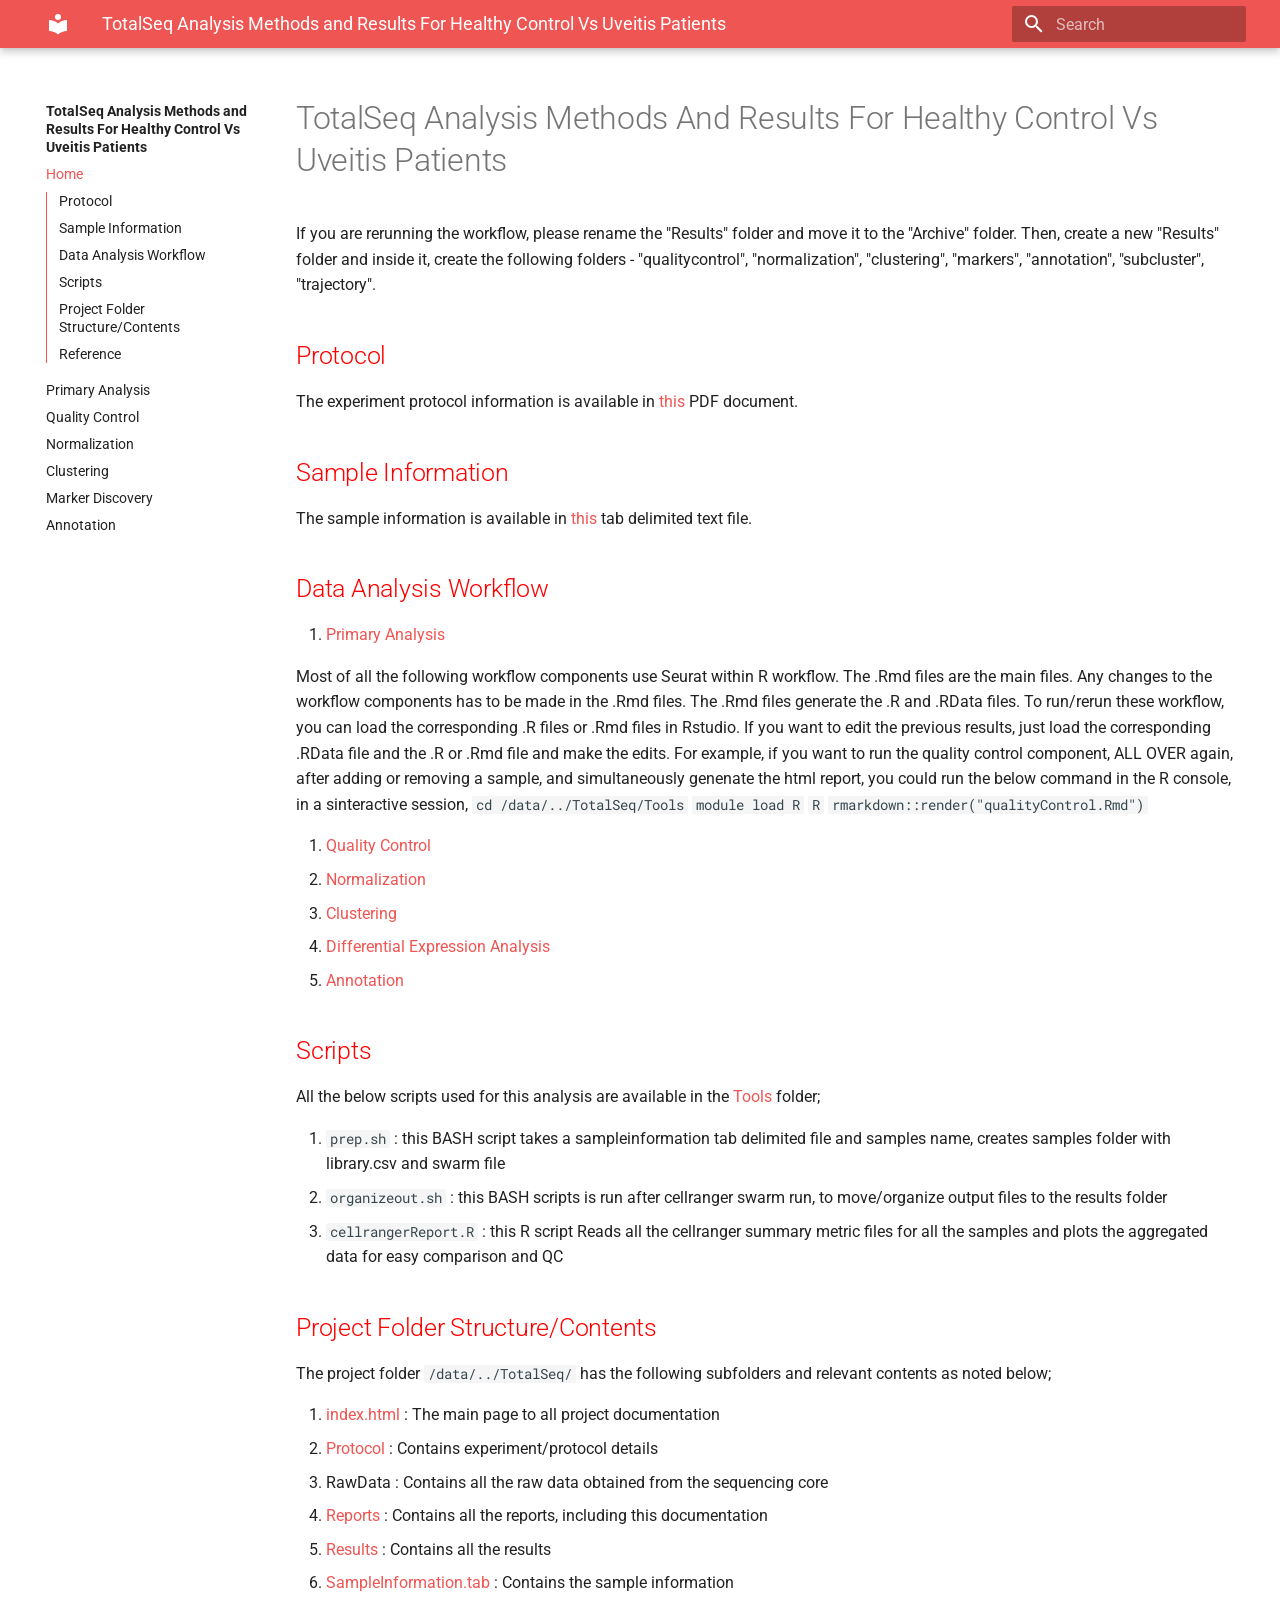
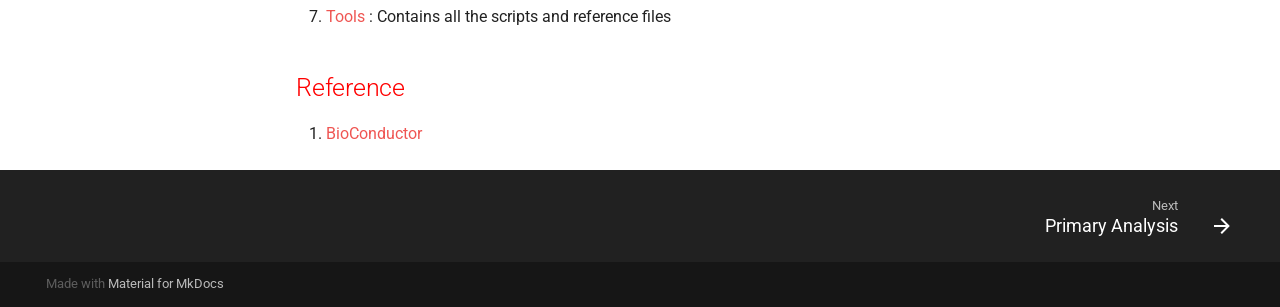
==== docs/index.html @ 27cbe711 "docs" ====
<!doctype html>
<html lang="en" class="no-js">
  <head>

      <meta charset="utf-8">
      <meta name="viewport" content="width=device-width,initial-scale=1">

        <meta name="description" content="This page documents everything that has been done/generated in this project">




      <link rel="icon" href="assets/images/favicon.png">
      <meta name="generator" content="mkdocs-1.1.2, mkdocs-material-7.1.0">



        <title>Home - TotalSeq Analysis Methods and Results For Healthy Control Vs Uveitis Patients</title>



      <link rel="stylesheet" href="assets/stylesheets/main.33e2939f.min.css">


        <link rel="stylesheet" href="assets/stylesheets/palette.ef6f36e2.min.css">



          <meta name="theme-color" content="#ef5552">







        <link rel="preconnect" href="https://fonts.gstatic.com" crossorigin>
        <link rel="stylesheet" href="https://fonts.googleapis.com/css?family=Roboto:300,400,400i,700%7CRoboto+Mono&display=fallback">
        <style>:root{--md-text-font-family:"Roboto";--md-code-font-family:"Roboto Mono"}</style>




      <link rel="stylesheet" href="stylesheets/extra.css">





  </head>







    <body dir="ltr" data-md-color-scheme="" data-md-color-primary="red" data-md-color-accent="">


    <script>function __prefix(e){return new URL(".",location).pathname+"."+e}function __get(e,t=localStorage){return JSON.parse(t.getItem(__prefix(e)))}</script>

    <input class="md-toggle" data-md-toggle="drawer" type="checkbox" id="__drawer" autocomplete="off">
    <input class="md-toggle" data-md-toggle="search" type="checkbox" id="__search" autocomplete="off">
    <label class="md-overlay" for="__drawer"></label>
    <div data-md-component="skip">


        <a href="#totalseq-analysis-methods-and-results-for-healthy-control-vs-uveitis-patients" class="md-skip">
          Skip to content
        </a>

    </div>
    <div data-md-component="announce">

    </div>

      <header class="md-header" data-md-component="header">
  <nav class="md-header__inner md-grid" aria-label="Header">
    <a href="." title="TotalSeq Analysis Methods and Results For Healthy Control Vs Uveitis Patients" class="md-header__button md-logo" aria-label="TotalSeq Analysis Methods and Results For Healthy Control Vs Uveitis Patients" data-md-component="logo">


  <svg xmlns="http://www.w3.org/2000/svg" viewBox="0 0 24 24"><path d="M12 8a3 3 0 0 0 3-3 3 3 0 0 0-3-3 3 3 0 0 0-3 3 3 3 0 0 0 3 3m0 3.54C9.64 9.35 6.5 8 3 8v11c3.5 0 6.64 1.35 9 3.54 2.36-2.19 5.5-3.54 9-3.54V8c-3.5 0-6.64 1.35-9 3.54z"/></svg>

    </a>
    <label class="md-header__button md-icon" for="__drawer">
      <svg xmlns="http://www.w3.org/2000/svg" viewBox="0 0 24 24"><path d="M3 6h18v2H3V6m0 5h18v2H3v-2m0 5h18v2H3v-2z"/></svg>
    </label>
    <div class="md-header__title" data-md-component="header-title">
      <div class="md-header__ellipsis">
        <div class="md-header__topic">
          <span class="md-ellipsis">
            TotalSeq Analysis Methods and Results For Healthy Control Vs Uveitis Patients
          </span>
        </div>
        <div class="md-header__topic" data-md-component="header-topic">
          <span class="md-ellipsis">

              Home

          </span>
        </div>
      </div>
    </div>



      <label class="md-header__button md-icon" for="__search">
        <svg xmlns="http://www.w3.org/2000/svg" viewBox="0 0 24 24"><path d="M9.5 3A6.5 6.5 0 0 1 16 9.5c0 1.61-.59 3.09-1.56 4.23l.27.27h.79l5 5-1.5 1.5-5-5v-.79l-.27-.27A6.516 6.516 0 0 1 9.5 16 6.5 6.5 0 0 1 3 9.5 6.5 6.5 0 0 1 9.5 3m0 2C7 5 5 7 5 9.5S7 14 9.5 14 14 12 14 9.5 12 5 9.5 5z"/></svg>
      </label>

<div class="md-search" data-md-component="search" role="dialog">
  <label class="md-search__overlay" for="__search"></label>
  <div class="md-search__inner" role="search">
    <form class="md-search__form" name="search">
      <input type="text" class="md-search__input" name="query" aria-label="Search" placeholder="Search" autocapitalize="off" autocorrect="off" autocomplete="off" spellcheck="false" data-md-component="search-query" data-md-state="active" required>
      <label class="md-search__icon md-icon" for="__search">
        <svg xmlns="http://www.w3.org/2000/svg" viewBox="0 0 24 24"><path d="M9.5 3A6.5 6.5 0 0 1 16 9.5c0 1.61-.59 3.09-1.56 4.23l.27.27h.79l5 5-1.5 1.5-5-5v-.79l-.27-.27A6.516 6.516 0 0 1 9.5 16 6.5 6.5 0 0 1 3 9.5 6.5 6.5 0 0 1 9.5 3m0 2C7 5 5 7 5 9.5S7 14 9.5 14 14 12 14 9.5 12 5 9.5 5z"/></svg>
        <svg xmlns="http://www.w3.org/2000/svg" viewBox="0 0 24 24"><path d="M20 11v2H8l5.5 5.5-1.42 1.42L4.16 12l7.92-7.92L13.5 5.5 8 11h12z"/></svg>
      </label>
      <button type="reset" class="md-search__icon md-icon" aria-label="Clear" tabindex="-1">
        <svg xmlns="http://www.w3.org/2000/svg" viewBox="0 0 24 24"><path d="M19 6.41 17.59 5 12 10.59 6.41 5 5 6.41 10.59 12 5 17.59 6.41 19 12 13.41 17.59 19 19 17.59 13.41 12 19 6.41z"/></svg>
      </button>
    </form>
    <div class="md-search__output">
      <div class="md-search__scrollwrap" data-md-scrollfix>
        <div class="md-search-result" data-md-component="search-result">
          <div class="md-search-result__meta">
            Initializing search
          </div>
          <ol class="md-search-result__list"></ol>
        </div>
      </div>
    </div>
  </div>
</div>


  </nav>
</header>

    <div class="md-container" data-md-component="container">




      <main class="md-main" data-md-component="main">
        <div class="md-main__inner md-grid">



              <div class="md-sidebar md-sidebar--primary" data-md-component="sidebar" data-md-type="navigation" >
                <div class="md-sidebar__scrollwrap">
                  <div class="md-sidebar__inner">





<nav class="md-nav md-nav--primary md-nav--integrated" aria-label="Navigation" data-md-level="0">
  <label class="md-nav__title" for="__drawer">
    <a href="." title="TotalSeq Analysis Methods and Results For Healthy Control Vs Uveitis Patients" class="md-nav__button md-logo" aria-label="TotalSeq Analysis Methods and Results For Healthy Control Vs Uveitis Patients" data-md-component="logo">


  <svg xmlns="http://www.w3.org/2000/svg" viewBox="0 0 24 24"><path d="M12 8a3 3 0 0 0 3-3 3 3 0 0 0-3-3 3 3 0 0 0-3 3 3 3 0 0 0 3 3m0 3.54C9.64 9.35 6.5 8 3 8v11c3.5 0 6.64 1.35 9 3.54 2.36-2.19 5.5-3.54 9-3.54V8c-3.5 0-6.64 1.35-9 3.54z"/></svg>

    </a>
    TotalSeq Analysis Methods and Results For Healthy Control Vs Uveitis Patients
  </label>

  <ul class="md-nav__list" data-md-scrollfix>










    <li class="md-nav__item md-nav__item--active">

      <input class="md-nav__toggle md-toggle" data-md-toggle="toc" type="checkbox" id="__toc">




        <label class="md-nav__link md-nav__link--active" for="__toc">
          Home
          <span class="md-nav__icon md-icon"></span>
        </label>

      <a href="index.html" class="md-nav__link md-nav__link--active">
        Home
      </a>


<nav class="md-nav md-nav--secondary" aria-label="Table of contents">





    <label class="md-nav__title" for="__toc">
      <span class="md-nav__icon md-icon"></span>
      Table of contents
    </label>
    <ul class="md-nav__list" data-md-component="toc" data-md-scrollfix>

        <li class="md-nav__item">
  <a href="#protocol" class="md-nav__link">
    Protocol
  </a>

</li>

        <li class="md-nav__item">
  <a href="#sample-information" class="md-nav__link">
    Sample Information
  </a>

</li>

        <li class="md-nav__item">
  <a href="#data-analysis-workflow" class="md-nav__link">
    Data Analysis Workflow
  </a>

</li>

        <li class="md-nav__item">
  <a href="#scripts" class="md-nav__link">
    Scripts
  </a>

</li>

        <li class="md-nav__item">
  <a href="#project-folder-structurecontents" class="md-nav__link">
    Project Folder Structure/Contents
  </a>

</li>

        <li class="md-nav__item">
  <a href="#reference" class="md-nav__link">
    Reference
  </a>

</li>

    </ul>

</nav>

    </li>










    <li class="md-nav__item">
      <a href="primary-analysis.html" class="md-nav__link">
        Primary Analysis
      </a>
    </li>










    <li class="md-nav__item">
      <a href="qualityControl.html" class="md-nav__link">
        Quality Control
      </a>
    </li>










    <li class="md-nav__item">
      <a href="normalization.html" class="md-nav__link">
        Normalization
      </a>
    </li>










    <li class="md-nav__item">
      <a href="clustering.html" class="md-nav__link">
        Clustering
      </a>
    </li>










    <li class="md-nav__item">
      <a href="differential.html" class="md-nav__link">
        Marker Discovery
      </a>
    </li>










    <li class="md-nav__item">
      <a href="annotation.html" class="md-nav__link">
        Annotation
      </a>
    </li>



  </ul>
</nav>
                  </div>
                </div>
              </div>



          <div class="md-content" data-md-component="content">
            <article class="md-content__inner md-typeset">



                <h1 id="totalseq-analysis-methods-and-results-for-healthy-control-vs-uveitis-patients">TotalSeq Analysis Methods And Results For Healthy Control Vs Uveitis Patients</h1>
<p>If you are rerunning the workflow, please rename the "Results" folder and move it to the "Archive" folder.
Then, create a new "Results" folder and inside it, create the following folders - "qualitycontrol", "normalization", "clustering", "markers", "annotation", "subcluster", "trajectory".</p>
<h2 id="protocol">Protocol</h2>
<p>The experiment protocol information is available in <a href="../../Protocol/TotalseqA_Protocol.pdf">this</a> PDF document.</p>
<h2 id="sample-information">Sample Information</h2>
<p>The sample information is available in <a href="../../SampleInformation.tab">this</a> tab delimited text file.</p>
<h2 id="data-analysis-workflow">Data Analysis Workflow</h2>
<ol>
<li><a href="primary-analysis.html">Primary Analysis</a></li>
</ol>
<p>Most of all the following workflow components use Seurat within R workflow.
The .Rmd files are the main files. Any changes to the workflow components has to be made in the .Rmd files.
The .Rmd files generate the .R and .RData files.
To run/rerun these workflow, you can load the corresponding .R files or .Rmd files in Rstudio.
If you want to edit the previous results, just load the corresponding .RData file and the .R or .Rmd file and make the edits.
For example, if you want to run the quality control component, ALL OVER again, after adding or removing a sample, and simultaneously genenate the html report,
you could run the below command in the R console, in a sinteractive session,
<code>cd /data/../TotalSeq/Tools</code>
<code>module load R</code>
<code>R</code>
<code>rmarkdown::render("qualityControl.Rmd")</code></p>
<ol>
<li><a href="qualityControl.html">Quality Control</a></li>
<li><a href="normalization.html">Normalization</a></li>
<li><a href="clustering.html">Clustering</a></li>
<li><a href="differential.html">Differential Expression Analysis</a></li>
<li><a href="annotation.html">Annotation</a></li>
</ol>
<h2 id="scripts">Scripts</h2>
<p>All the below scripts used for this analysis are available in the <a href="https://github.com/NIH-NEI/bcr-uveitis/tree/main/Tools" target="_blank" rel="noopener noreferrer">Tools</a> folder;</p>
<ol>
<li><code>prep.sh</code> : this BASH script takes a sampleinformation tab delimited file and samples name, creates samples folder with library.csv and swarm file</li>
<li><code>organizeout.sh</code> : this BASH scripts is run after cellranger swarm run, to move/organize output files to the results folder</li>
<li><code>cellrangerReport.R</code> : this R script Reads all the cellranger summary metric files for all the samples and plots the aggregated data for easy comparison and QC</li>
</ol>
<h2 id="project-folder-structurecontents">Project Folder Structure/Contents</h2>
<p>The project folder <code>/data/../TotalSeq/</code> has the following subfolders and relevant contents as noted below;</p>
<ol>
<li><a href="index.html">index.html</a> : The main page to all project documentation</li>
<li><a href="https://github.com/NIH-NEI/bcr-uveitis/tree/main/Protocol" target="_blank" rel="noopener noreferrer">Protocol</a> : Contains experiment/protocol details</li>
<li>RawData : Contains all the raw data obtained from the sequencing core</li>
<li><a href="https://github.com/NIH-NEI/bcr-uveitis/tree/main/Reports" target="_blank" rel="noopener noreferrer">Reports</a> : Contains all the reports, including this documentation</li>
<li><a href="https://github.com/NIH-NEI/bcr-uveitis/tree/main/Results" target="_blank" rel="noopener noreferrer">Results</a> : Contains all the results</li>
<li><a href="https://github.com/NIH-NEI/bcr-uveitis/tree/main/SampleInformation.tab" target="_blank" rel="noopener noreferrer">SampleInformation.tab</a> : Contains the sample information</li>
<li><a href="https://github.com/NIH-NEI/bcr-uveitis/tree/main/Tools" target="_blank" rel="noopener noreferrer">Tools</a> : Contains all the scripts and reference files</li>
</ol>
<h2 id="reference">Reference</h2>
<ol>
<li><a href="http://bioconductor.org/books/release/OSCA/overview.html#introduction-1">BioConductor</a></li>
</ol>







            </article>
          </div>
        </div>

      </main>


<footer class="md-footer">

    <nav class="md-footer__inner md-grid" aria-label="Footer">


        <a href="primary-analysis.html" class="md-footer__link md-footer__link--next" rel="next">
          <div class="md-footer__title">
            <div class="md-ellipsis">
              <span class="md-footer__direction">
                Next
              </span>
              Primary Analysis
            </div>
          </div>
          <div class="md-footer__button md-icon">
            <svg xmlns="http://www.w3.org/2000/svg" viewBox="0 0 24 24"><path d="M4 11v2h12l-5.5 5.5 1.42 1.42L19.84 12l-7.92-7.92L10.5 5.5 16 11H4z"/></svg>
          </div>
        </a>

    </nav>

  <div class="md-footer-meta md-typeset">
    <div class="md-footer-meta__inner md-grid">
      <div class="md-footer-copyright">

        Made with
        <a href="https://squidfunk.github.io/mkdocs-material/" target="_blank" rel="noopener">
          Material for MkDocs
        </a>

      </div>

    </div>
  </div>
</footer>

    </div>
    <div class="md-dialog" data-md-component="dialog">
      <div class="md-dialog__inner md-typeset"></div>
    </div>
    <script id="__config" type="application/json">{"base": ".", "features": "toc.integrate", "translations": {"clipboard.copy": "Copy to clipboard", "clipboard.copied": "Copied to clipboard", "search.config.lang": "en", "search.config.pipeline": "trimmer, stopWordFilter", "search.config.separator": "[\\s\\-]+", "search.placeholder": "Search", "search.result.placeholder": "Type to start searching", "search.result.none": "No matching documents", "search.result.one": "1 matching document", "search.result.other": "# matching documents", "search.result.more.one": "1 more on this page", "search.result.more.other": "# more on this page", "search.result.term.missing": "Missing"}, "search": "assets/javascripts/workers/search.fe42c31b.min.js", "version": null}</script>


      <script src="assets/javascripts/bundle.d892486b.min.js"></script>


  </body>
</html>
---- docs/assets/stylesheets/main.33e2939f.min.css ----
@charset "UTF-8";html{box-sizing:border-box;-webkit-text-size-adjust:none;-ms-text-size-adjust:none;text-size-adjust:none}*,:after,:before{box-sizing:inherit}body{margin:0}a,button,input,label{-webkit-tap-highlight-color:transparent}a{color:inherit;text-decoration:none}hr{display:block;box-sizing:initial;height:.05rem;padding:0;overflow:visible;border:0}small{font-size:80%}sub,sup{line-height:1em}img{border-style:none}table{border-collapse:initial;border-spacing:0}td,th{font-weight:400;vertical-align:top}button{margin:0;padding:0;font-size:inherit;background:transparent;border:0}input{border:0;outline:none}:root{--md-default-fg-color:rgba(0,0,0,0.87);--md-default-fg-color--light:rgba(0,0,0,0.54);--md-default-fg-color--lighter:rgba(0,0,0,0.32);--md-default-fg-color--lightest:rgba(0,0,0,0.07);--md-default-bg-color:#fff;--md-default-bg-color--light:hsla(0,0%,100%,0.7);--md-default-bg-color--lighter:hsla(0,0%,100%,0.3);--md-default-bg-color--lightest:hsla(0,0%,100%,0.12);--md-primary-fg-color:#4051b5;--md-primary-fg-color--light:#5d6cc0;--md-primary-fg-color--dark:#303fa1;--md-primary-bg-color:#fff;--md-primary-bg-color--light:hsla(0,0%,100%,0.7);--md-accent-fg-color:#526cfe;--md-accent-fg-color--transparent:rgba(83,108,254,0.1);--md-accent-bg-color:#fff;--md-accent-bg-color--light:hsla(0,0%,100%,0.7)}:root>*{--md-code-fg-color:#36464e;--md-code-bg-color:#f5f5f5;--md-code-hl-color:rgba(255,255,0,0.5);--md-code-hl-number-color:#d52a2a;--md-code-hl-special-color:#db1457;--md-code-hl-function-color:#a846b9;--md-code-hl-constant-color:#6e59d9;--md-code-hl-keyword-color:#3f6ec6;--md-code-hl-string-color:#1c7d4d;--md-code-hl-name-color:var(--md-code-fg-color);--md-code-hl-operator-color:var(--md-default-fg-color--light);--md-code-hl-punctuation-color:var(--md-default-fg-color--light);--md-code-hl-comment-color:var(--md-default-fg-color--light);--md-code-hl-generic-color:var(--md-default-fg-color--light);--md-code-hl-variable-color:var(--md-default-fg-color--light);--md-typeset-color:var(--md-default-fg-color);--md-typeset-a-color:var(--md-primary-fg-color);--md-typeset-mark-color:rgba(255,255,0,0.5);--md-typeset-del-color:rgba(245,80,61,0.15);--md-typeset-ins-color:rgba(11,213,112,0.15);--md-typeset-kbd-color:#fafafa;--md-typeset-kbd-accent-color:#fff;--md-typeset-kbd-border-color:#b8b8b8;--md-admonition-fg-color:var(--md-default-fg-color);--md-admonition-bg-color:var(--md-default-bg-color);--md-footer-fg-color:#fff;--md-footer-fg-color--light:hsla(0,0%,100%,0.7);--md-footer-fg-color--lighter:hsla(0,0%,100%,0.3);--md-footer-bg-color:rgba(0,0,0,0.87);--md-footer-bg-color--dark:rgba(0,0,0,0.32)}.md-icon svg{display:block;width:1.2rem;height:1.2rem;fill:currentColor}body{-webkit-font-smoothing:antialiased;-moz-osx-font-smoothing:grayscale}body,input{font-feature-settings:"kern","liga";font-family:var(--md-text-font-family,_),-apple-system,BlinkMacSystemFont,Helvetica,Arial,sans-serif}body,code,input,kbd,pre{color:var(--md-typeset-color)}code,kbd,pre{font-feature-settings:"kern";font-family:var(--md-code-font-family,_),SFMono-Regular,Consolas,Menlo,monospace}:root{--md-typeset-table--ascending:url("data:image/svg+xml;charset=utf-8,<svg xmlns='http://www.w3.org/2000/svg' viewBox='0 0 24 24'><path d='M11 4h2v12l5.5-5.5 1.42 1.42L12 19.84l-7.92-7.92L5.5 10.5 11 16V4z'/></svg>");--md-typeset-table--descending:url("data:image/svg+xml;charset=utf-8,<svg xmlns='http://www.w3.org/2000/svg' viewBox='0 0 24 24'><path d='M13 20h-2V8l-5.5 5.5-1.42-1.42L12 4.16l7.92 7.92-1.42 1.42L13 8v12z'/></svg>")}.md-typeset{font-size:.8rem;line-height:1.6;-webkit-print-color-adjust:exact;color-adjust:exact}@media print{.md-typeset{font-size:.68rem}}.md-typeset blockquote,.md-typeset dl,.md-typeset figure,.md-typeset ol,.md-typeset pre,.md-typeset ul{display:flow-root;margin:1em 0}.md-typeset h1{margin:0 0 1.25em;color:var(--md-default-fg-color--light);font-size:2em;line-height:1.3}.md-typeset h1,.md-typeset h2{font-weight:300;letter-spacing:-.01em}.md-typeset h2{margin:1.6em 0 .64em;font-size:1.5625em;line-height:1.4}.md-typeset h3{margin:1.6em 0 .8em;font-weight:400;font-size:1.25em;line-height:1.5;letter-spacing:-.01em}.md-typeset h2+h3{margin-top:.8em}.md-typeset h4{margin:1em 0;font-weight:700;letter-spacing:-.01em}.md-typeset h5,.md-typeset h6{margin:1.25em 0;color:var(--md-default-fg-color--light);font-weight:700;font-size:.8em;letter-spacing:-.01em}.md-typeset h5{text-transform:uppercase}.md-typeset hr{display:flow-root;margin:1.5em 0;border-bottom:.05rem solid var(--md-default-fg-color--lightest)}.md-typeset a{color:var(--md-typeset-a-color);word-break:break-word}.md-typeset a,.md-typeset a:before{transition:color 125ms}.md-typeset a:focus,.md-typeset a:hover{color:var(--md-accent-fg-color)}.md-typeset code,.md-typeset kbd,.md-typeset pre{color:var(--md-code-fg-color);direction:ltr}@media print{.md-typeset code,.md-typeset kbd,.md-typeset pre{white-space:pre-wrap}}.md-typeset code{padding:0 .2941176471em;font-size:.85em;word-break:break-word;background-color:var(--md-code-bg-color);border-radius:.1rem;-webkit-box-decoration-break:clone;box-decoration-break:clone}.md-typeset code:not(.focus-visible){outline:none;-webkit-tap-highlight-color:transparent}.md-typeset h1 code,.md-typeset h2 code,.md-typeset h3 code,.md-typeset h4 code,.md-typeset h5 code,.md-typeset h6 code{margin:initial;padding:initial;background-color:initial;box-shadow:none}.md-typeset a code{color:currentColor}.md-typeset pre{position:relative;line-height:1.4}.md-typeset pre>code{display:block;margin:0;padding:.7720588235em 1.1764705882em;overflow:auto;word-break:normal;box-shadow:none;-webkit-box-decoration-break:slice;box-decoration-break:slice;touch-action:auto;scrollbar-width:thin;scrollbar-color:var(--md-default-fg-color--lighter) transparent}.md-typeset pre>code:hover{scrollbar-color:var(--md-accent-fg-color) transparent}.md-typeset pre>code::-webkit-scrollbar{width:.2rem;height:.2rem}.md-typeset pre>code::-webkit-scrollbar-thumb{background-color:var(--md-default-fg-color--lighter)}.md-typeset pre>code::-webkit-scrollbar-thumb:hover{background-color:var(--md-accent-fg-color)}@media screen and (max-width:44.9375em){.md-typeset>pre{margin:1em -.8rem}.md-typeset>pre code{border-radius:0}}.md-typeset kbd{display:inline-block;padding:0 .6666666667em;color:var(--md-default-fg-color);font-size:.75em;vertical-align:text-top;word-break:break-word;background-color:var(--md-typeset-kbd-color);border-radius:.1rem;box-shadow:0 .1rem 0 .05rem var(--md-typeset-kbd-border-color),0 .1rem 0 var(--md-typeset-kbd-border-color),0 -.1rem .2rem var(--md-typeset-kbd-accent-color) inset}.md-typeset mark{color:inherit;word-break:break-word;background-color:var(--md-typeset-mark-color);-webkit-box-decoration-break:clone;box-decoration-break:clone}.md-typeset abbr{text-decoration:none;border-bottom:.05rem dotted var(--md-default-fg-color--light);cursor:help}@media (hover:none){.md-typeset abbr{position:relative}.md-typeset abbr[title]:focus:after,.md-typeset abbr[title]:hover:after{box-shadow:0 2px 2px 0 rgba(0,0,0,.14),0 1px 5px 0 rgba(0,0,0,.12),0 3px 1px -2px rgba(0,0,0,.2);position:absolute;left:0;display:inline-block;width:auto;min-width:-webkit-max-content;min-width:-moz-max-content;min-width:max-content;max-width:80%;margin-top:2em;padding:.2rem .3rem;color:var(--md-default-bg-color);font-size:.7rem;background-color:var(--md-default-fg-color);border-radius:.1rem;content:attr(title)}}.md-typeset small{opacity:.75}.md-typeset sub,.md-typeset sup{margin-left:.078125em}[dir=rtl] .md-typeset sub,[dir=rtl] .md-typeset sup{margin-right:.078125em;margin-left:0}.md-typeset blockquote{padding-left:.6rem;color:var(--md-default-fg-color--light);border-left:.2rem solid var(--md-default-fg-color--lighter)}[dir=rtl] .md-typeset blockquote{padding-right:.6rem;padding-left:0;border-right:.2rem solid var(--md-default-fg-color--lighter);border-left:initial}.md-typeset ul{list-style-type:disc}.md-typeset ol,.md-typeset ul{margin-left:.625em;padding:0}[dir=rtl] .md-typeset ol,[dir=rtl] .md-typeset ul{margin-right:.625em;margin-left:0}.md-typeset ol ol,.md-typeset ul ol{list-style-type:lower-alpha}.md-typeset ol ol ol,.md-typeset ul ol ol{list-style-type:lower-roman}.md-typeset ol li,.md-typeset ul li{margin-bottom:.5em;margin-left:1.25em}[dir=rtl] .md-typeset ol li,[dir=rtl] .md-typeset ul li{margin-right:1.25em;margin-left:0}.md-typeset ol li blockquote,.md-typeset ol li p,.md-typeset ul li blockquote,.md-typeset ul li p{margin:.5em 0}.md-typeset ol li:last-child,.md-typeset ul li:last-child{margin-bottom:0}.md-typeset ol li ol,.md-typeset ol li ul,.md-typeset ul li ol,.md-typeset ul li ul{margin:.5em 0 .5em .625em}[dir=rtl] .md-typeset ol li ol,[dir=rtl] .md-typeset ol li ul,[dir=rtl] .md-typeset ul li ol,[dir=rtl] .md-typeset ul li ul{margin-right:.625em;margin-left:0}.md-typeset dd{margin:1em 0 1.5em 1.875em}[dir=rtl] .md-typeset dd{margin-right:1.875em;margin-left:0}.md-typeset img,.md-typeset svg{max-width:100%;height:auto}.md-typeset img[align=left],.md-typeset svg[align=left]{margin:1em 1em 1em 0}.md-typeset img[align=right],.md-typeset svg[align=right]{margin:1em 0 1em 1em}.md-typeset img[align]:only-child,.md-typeset svg[align]:only-child{margin-top:0}.md-typeset figure{width:-webkit-fit-content;width:-moz-fit-content;width:fit-content;max-width:100%;margin:0 auto;text-align:center}.md-typeset figure img{display:block}.md-typeset figcaption{max-width:24rem;margin:1em auto 2em;font-style:italic}.md-typeset iframe{max-width:100%}.md-typeset table:not([class]){display:inline-block;max-width:100%;overflow:auto;font-size:.64rem;background-color:var(--md-default-bg-color);border-radius:.1rem;box-shadow:0 .2rem .5rem rgba(0,0,0,.05),0 0 .05rem rgba(0,0,0,.1);touch-action:auto}@media print{.md-typeset table:not([class]){display:table}}.md-typeset table:not([class])+*{margin-top:1.5em}.md-typeset table:not([class]) td>:first-child,.md-typeset table:not([class]) th>:first-child{margin-top:0}.md-typeset table:not([class]) td>:last-child,.md-typeset table:not([class]) th>:last-child{margin-bottom:0}.md-typeset table:not([class]) td:not([align]),.md-typeset table:not([class]) th:not([align]){text-align:left}[dir=rtl] .md-typeset table:not([class]) td:not([align]),[dir=rtl] .md-typeset table:not([class]) th:not([align]){text-align:right}.md-typeset table:not([class]) th{min-width:5rem;padding:.9375em 1.25em;color:var(--md-default-bg-color);vertical-align:top;background-color:var(--md-default-fg-color--light)}.md-typeset table:not([class]) th a{color:inherit}.md-typeset table:not([class]) td{padding:.9375em 1.25em;vertical-align:top;border-top:.05rem solid var(--md-default-fg-color--lightest)}.md-typeset table:not([class]) tr{transition:background-color 125ms}.md-typeset table:not([class]) tr:hover{background-color:rgba(0,0,0,.035);box-shadow:0 .05rem 0 var(--md-default-bg-color) inset}.md-typeset table:not([class]) tr:first-child td{border-top:0}.md-typeset table:not([class]) a{word-break:normal}.md-typeset table th[role=columnheader]{cursor:pointer}.md-typeset table th[role=columnheader]:after{display:inline-block;width:1.2em;height:1.2em;margin-left:.5em;vertical-align:sub;-webkit-mask-repeat:no-repeat;mask-repeat:no-repeat;-webkit-mask-size:contain;mask-size:contain;content:""}.md-typeset table th[role=columnheader][aria-sort=ascending]:after{background-color:currentColor;-webkit-mask-image:var(--md-typeset-table--ascending);mask-image:var(--md-typeset-table--ascending)}.md-typeset table th[role=columnheader][aria-sort=descending]:after{background-color:currentColor;-webkit-mask-image:var(--md-typeset-table--descending);mask-image:var(--md-typeset-table--descending)}.md-typeset__scrollwrap{margin:1em -.8rem;overflow-x:auto;touch-action:auto}.md-typeset__table{display:inline-block;margin-bottom:.5em;padding:0 .8rem}@media print{.md-typeset__table{display:block}}html .md-typeset__table table{display:table;width:100%;margin:0;overflow:hidden}html{height:100%;overflow-x:hidden;font-size:125%}@media screen and (min-width:100em){html{font-size:137.5%}}@media screen and (min-width:125em){html{font-size:150%}}body{position:relative;display:flex;flex-direction:column;width:100%;min-height:100%;font-size:.5rem;background-color:var(--md-default-bg-color)}@media print{body{display:block}}@media screen and (max-width:59.9375em){body[data-md-state=lock]{position:fixed}}.md-grid{max-width:61rem;margin-right:auto;margin-left:auto}.md-container{display:flex;flex-direction:column;flex-grow:1}@media print{.md-container{display:block}}.md-main{flex-grow:1}.md-main__inner{display:flex;height:100%;margin-top:1.5rem}.md-ellipsis{overflow:hidden;white-space:nowrap;text-overflow:ellipsis}.md-toggle{display:none}.md-option{position:absolute;width:0;height:0;opacity:0}.md-option:checked+label:not([hidden]){display:block}.md-option.focus-visible+label{outline-style:auto}.md-skip{position:fixed;z-index:-1;margin:.5rem;padding:.3rem .5rem;color:var(--md-default-bg-color);font-size:.64rem;background-color:var(--md-default-fg-color);border-radius:.1rem;transform:translateY(.4rem);opacity:0}.md-skip:focus{z-index:10;transform:translateY(0);opacity:1;transition:transform .25s cubic-bezier(.4,0,.2,1),opacity 175ms 75ms}@page{margin:25mm}.md-announce{overflow:auto;background-color:var(--md-footer-bg-color)}@media print{.md-announce{display:none}}.md-announce__inner{margin:.6rem auto;padding:0 .8rem;color:var(--md-footer-fg-color);font-size:.7rem}:root{--md-clipboard-icon:url("data:image/svg+xml;charset=utf-8,<svg xmlns='http://www.w3.org/2000/svg' viewBox='0 0 24 24'><path d='M19 21H8V7h11m0-2H8a2 2 0 0 0-2 2v14a2 2 0 0 0 2 2h11a2 2 0 0 0 2-2V7a2 2 0 0 0-2-2m-3-4H4a2 2 0 0 0-2 2v14h2V3h12V1z'/></svg>")}.md-clipboard{position:absolute;top:.5em;right:.5em;z-index:1;width:1.5em;height:1.5em;color:var(--md-default-fg-color--lightest);border-radius:.1rem;cursor:pointer;transition:color .25s}@media print{.md-clipboard{display:none}}.md-clipboard:not(.focus-visible){outline:none;-webkit-tap-highlight-color:transparent}:hover>.md-clipboard{color:var(--md-default-fg-color--light)}.md-clipboard:focus,.md-clipboard:hover{color:var(--md-accent-fg-color)}.md-clipboard:after{display:block;width:1.125em;height:1.125em;margin:0 auto;background-color:currentColor;-webkit-mask-image:var(--md-clipboard-icon);mask-image:var(--md-clipboard-icon);-webkit-mask-repeat:no-repeat;mask-repeat:no-repeat;-webkit-mask-size:contain;mask-size:contain;content:""}.md-clipboard--inline{cursor:pointer}.md-clipboard--inline code{transition:color .25s,background-color .25s}.md-clipboard--inline:focus code,.md-clipboard--inline:hover code{color:var(--md-accent-fg-color);background-color:var(--md-accent-fg-color--transparent)}.md-content{flex-grow:1;overflow:hidden;scroll-padding-top:51.2rem}.md-content__inner{margin:0 .8rem 1.2rem;padding-top:.6rem}@media screen and (min-width:76.25em){.md-sidebar--primary:not([hidden])~.md-content>.md-content__inner{margin-left:1.2rem}[dir=rtl] .md-sidebar--primary:not([hidden])~.md-content>.md-content__inner{margin-right:1.2rem;margin-left:.8rem}.md-sidebar--secondary:not([hidden])~.md-content>.md-content__inner{margin-right:1.2rem}[dir=rtl] .md-sidebar--secondary:not([hidden])~.md-content>.md-content__inner{margin-right:.8rem;margin-left:1.2rem}}.md-content__inner:before{display:block;height:.4rem;content:""}.md-content__inner>:last-child{margin-bottom:0}.md-content__button{float:right;margin:.4rem 0 .4rem .4rem;padding:0}@media print{.md-content__button{display:none}}[dir=rtl] .md-content__button{float:left;margin-right:.4rem;margin-left:0}[dir=rtl] .md-content__button svg{transform:scaleX(-1)}.md-typeset .md-content__button{color:var(--md-default-fg-color--lighter)}.md-content__button svg{display:inline;vertical-align:top}.md-dialog{box-shadow:0 2px 2px 0 rgba(0,0,0,.14),0 1px 5px 0 rgba(0,0,0,.12),0 3px 1px -2px rgba(0,0,0,.2);position:fixed;right:.8rem;bottom:.8rem;left:auto;z-index:2;min-width:11.1rem;padding:.4rem .6rem;background-color:var(--md-default-fg-color);border-radius:.1rem;transform:translateY(100%);opacity:0;transition:transform 0ms .4s,opacity .4s;pointer-events:none}@media print{.md-dialog{display:none}}[dir=rtl] .md-dialog{right:auto;left:.8rem}.md-dialog[data-md-state=open]{transform:translateY(0);opacity:1;transition:transform .4s cubic-bezier(.075,.85,.175,1),opacity .4s;pointer-events:auto}.md-dialog__inner{color:var(--md-default-bg-color);font-size:.7rem}.md-typeset .md-button{display:inline-block;padding:.625em 2em;color:var(--md-primary-fg-color);font-weight:700;border:.1rem solid;border-radius:.1rem;transition:color 125ms,background-color 125ms,border-color 125ms}.md-typeset .md-button--primary{color:var(--md-primary-bg-color);background-color:var(--md-primary-fg-color);border-color:var(--md-primary-fg-color)}.md-typeset .md-button:focus,.md-typeset .md-button:hover{color:var(--md-accent-bg-color);background-color:var(--md-accent-fg-color);border-color:var(--md-accent-fg-color)}.md-typeset .md-input{height:1.8rem;padding:0 .6rem;font-size:.8rem;border-radius:.1rem;box-shadow:0 .2rem .5rem rgba(0,0,0,.1),0 .025rem .05rem rgba(0,0,0,.1);transition:box-shadow .25s}.md-typeset .md-input:focus,.md-typeset .md-input:hover{box-shadow:0 .4rem 1rem rgba(0,0,0,.15),0 .025rem .05rem rgba(0,0,0,.15)}.md-typeset .md-input--stretch{width:100%}.md-header{position:-webkit-sticky;position:sticky;top:0;right:0;left:0;z-index:2;color:var(--md-primary-bg-color);background-color:var(--md-primary-fg-color);box-shadow:0 0 .2rem transparent,0 .2rem .4rem transparent}@media print{.md-header{display:none}}.md-header[data-md-state=shadow]{box-shadow:0 0 .2rem rgba(0,0,0,.1),0 .2rem .4rem rgba(0,0,0,.2);transition:transform .25s cubic-bezier(.1,.7,.1,1),box-shadow .25s}.md-header[data-md-state=hidden]{transform:translateY(-100%);transition:transform .25s cubic-bezier(.8,0,.6,1),box-shadow .25s}.md-header .focus-visible{outline-color:currentColor}.md-header__inner{display:flex;align-items:center;padding:0 .2rem}.md-header__button{position:relative;z-index:1;margin:.2rem;padding:.4rem;color:currentColor;vertical-align:middle;cursor:pointer;transition:opacity .25s}.md-header__button:hover{opacity:.7}.md-header__button:not([hidden]){display:inline-block}.md-header__button:not(.focus-visible){outline:none;-webkit-tap-highlight-color:transparent}.md-header__button.md-logo{margin:.2rem;padding:.4rem}@media screen and (max-width:76.1875em){.md-header__button.md-logo{display:none}}.md-header__button.md-logo img,.md-header__button.md-logo svg{display:block;width:1.2rem;height:1.2rem;fill:currentColor}@media screen and (min-width:60em){.md-header__button[for=__search]{display:none}}.no-js .md-header__button[for=__search]{display:none}[dir=rtl] .md-header__button[for=__search] svg{transform:scaleX(-1)}@media screen and (min-width:76.25em){.md-header__button[for=__drawer]{display:none}}.md-header__topic{position:absolute;display:flex;max-width:100%;transition:transform .4s cubic-bezier(.1,.7,.1,1),opacity .15s}.md-header__topic+.md-header__topic{z-index:-1;transform:translateX(1.25rem);opacity:0;transition:transform .4s cubic-bezier(1,.7,.1,.1),opacity .15s;pointer-events:none}[dir=rtl] .md-header__topic+.md-header__topic{transform:translateX(-1.25rem)}.md-header__title{flex-grow:1;height:2.4rem;margin-right:.4rem;margin-left:1rem;font-size:.9rem;line-height:2.4rem}.md-header__title[data-md-state=active] .md-header__topic{z-index:-1;transform:translateX(-1.25rem);opacity:0;transition:transform .4s cubic-bezier(1,.7,.1,.1),opacity .15s;pointer-events:none}[dir=rtl] .md-header__title[data-md-state=active] .md-header__topic{transform:translateX(1.25rem)}.md-header__title[data-md-state=active] .md-header__topic+.md-header__topic{z-index:0;transform:translateX(0);opacity:1;transition:transform .4s cubic-bezier(.1,.7,.1,1),opacity .15s;pointer-events:auto}.md-header__title>.md-header__ellipsis{position:relative;width:100%;height:100%}.md-header__option{display:flex;flex-shrink:0;max-width:100%;white-space:nowrap;transition:max-width 0ms .25s,opacity .25s .25s}[data-md-toggle=search]:checked~.md-header .md-header__option{max-width:0;opacity:0;transition:max-width 0ms,opacity 0ms}.md-header__source{display:none}@media screen and (min-width:60em){.md-header__source{display:block;width:11.7rem;max-width:11.7rem;margin-left:1rem}[dir=rtl] .md-header__source{margin-right:1rem;margin-left:0}}@media screen and (min-width:76.25em){.md-header__source{margin-left:1.4rem}[dir=rtl] .md-header__source{margin-right:1.4rem}}.md-footer{color:var(--md-footer-fg-color);background-color:var(--md-footer-bg-color)}@media print{.md-footer{display:none}}.md-footer__inner{padding:.2rem;overflow:auto}.md-footer__link{display:flex;padding-top:1.4rem;padding-bottom:.4rem;transition:opacity .25s}@media screen and (min-width:45em){.md-footer__link{width:50%}}.md-footer__link:focus,.md-footer__link:hover{opacity:.7}.md-footer__link--prev{float:left}@media screen and (max-width:44.9375em){.md-footer__link--prev{width:25%}.md-footer__link--prev .md-footer__title{display:none}}[dir=rtl] .md-footer__link--prev{float:right}[dir=rtl] .md-footer__link--prev svg{transform:scaleX(-1)}.md-footer__link--next{float:right;text-align:right}@media screen and (max-width:44.9375em){.md-footer__link--next{width:75%}}[dir=rtl] .md-footer__link--next{float:left;text-align:left}[dir=rtl] .md-footer__link--next svg{transform:scaleX(-1)}.md-footer__title{position:relative;flex-grow:1;max-width:calc(100% - 2.4rem);padding:0 1rem;font-size:.9rem;line-height:2.4rem}.md-footer__button{margin:.2rem;padding:.4rem}.md-footer__direction{position:absolute;right:0;left:0;margin-top:-1rem;padding:0 1rem;font-size:.64rem;opacity:.7}.md-footer-meta{background-color:var(--md-footer-bg-color--dark)}.md-footer-meta__inner{display:flex;flex-wrap:wrap;justify-content:space-between;padding:.2rem}html .md-footer-meta.md-typeset a{color:var(--md-footer-fg-color--light)}html .md-footer-meta.md-typeset a:focus,html .md-footer-meta.md-typeset a:hover{color:var(--md-footer-fg-color)}.md-footer-copyright{width:100%;margin:auto .6rem;padding:.4rem 0;color:var(--md-footer-fg-color--lighter);font-size:.64rem}@media screen and (min-width:45em){.md-footer-copyright{width:auto}}.md-footer-copyright__highlight{color:var(--md-footer-fg-color--light)}.md-footer-social{margin:0 .4rem;padding:.2rem 0 .6rem}@media screen and (min-width:45em){.md-footer-social{padding:.6rem 0}}.md-footer-social__link{display:inline-block;width:1.6rem;height:1.6rem;text-align:center}.md-footer-social__link:before{line-height:1.9}.md-footer-social__link svg{max-height:.8rem;vertical-align:-25%;fill:currentColor}:root{--md-nav-icon--prev:url("data:image/svg+xml;charset=utf-8,<svg xmlns='http://www.w3.org/2000/svg' viewBox='0 0 24 24'><path d='M20 11v2H8l5.5 5.5-1.42 1.42L4.16 12l7.92-7.92L13.5 5.5 8 11h12z'/></svg>");--md-nav-icon--next:url("data:image/svg+xml;charset=utf-8,<svg xmlns='http://www.w3.org/2000/svg' viewBox='0 0 24 24'><path d='M8.59 16.58 13.17 12 8.59 7.41 10 6l6 6-6 6-1.41-1.42z'/></svg>");--md-toc-icon:url("data:image/svg+xml;charset=utf-8,<svg xmlns='http://www.w3.org/2000/svg' viewBox='0 0 24 24'><path d='M3 9h14V7H3v2m0 4h14v-2H3v2m0 4h14v-2H3v2m16 0h2v-2h-2v2m0-10v2h2V7h-2m0 6h2v-2h-2v2z'/></svg>")}.md-nav{font-size:.7rem;line-height:1.3}.md-nav__title{display:block;padding:0 .6rem;overflow:hidden;font-weight:700;text-overflow:ellipsis}.md-nav__title .md-nav__button{display:none}.md-nav__title .md-nav__button img{width:auto;height:100%}.md-nav__title .md-nav__button.md-logo img,.md-nav__title .md-nav__button.md-logo svg{display:block;width:2.4rem;height:2.4rem;fill:currentColor}.md-nav__list{margin:0;padding:0;list-style:none}.md-nav__item{padding:0 .6rem}.md-nav__item .md-nav__item{padding-right:0}[dir=rtl] .md-nav__item .md-nav__item{padding-right:.6rem;padding-left:0}.md-nav__link{display:block;margin-top:.625em;overflow:hidden;text-overflow:ellipsis;cursor:pointer;transition:color 125ms;scroll-snap-align:start}.md-nav__link[data-md-state=blur]{color:var(--md-default-fg-color--light)}.md-nav__item .md-nav__link--active{color:var(--md-typeset-a-color)}.md-nav__item--nested>.md-nav__link{color:inherit}.md-nav__link:focus,.md-nav__link:hover{color:var(--md-accent-fg-color)}.md-nav--primary .md-nav__link[for=__toc]{display:none}.md-nav--primary .md-nav__link[for=__toc] .md-icon:after{display:block;width:100%;height:100%;-webkit-mask-image:var(--md-toc-icon);mask-image:var(--md-toc-icon);background-color:currentColor}.md-nav--primary .md-nav__link[for=__toc]~.md-nav,.md-nav__source{display:none}@media screen and (max-width:76.1875em){.md-nav--primary,.md-nav--primary .md-nav{position:absolute;top:0;right:0;left:0;z-index:1;display:flex;flex-direction:column;height:100%;background-color:var(--md-default-bg-color)}.md-nav--primary .md-nav__item,.md-nav--primary .md-nav__title{font-size:.8rem;line-height:1.5}.md-nav--primary .md-nav__title{position:relative;height:5.6rem;padding:3rem .8rem .2rem;color:var(--md-default-fg-color--light);font-weight:400;line-height:2.4rem;white-space:nowrap;background-color:var(--md-default-fg-color--lightest);cursor:pointer}.md-nav--primary .md-nav__title .md-nav__icon{position:absolute;top:.4rem;left:.4rem;display:block;width:1.2rem;height:1.2rem;margin:.2rem}[dir=rtl] .md-nav--primary .md-nav__title .md-nav__icon{right:.4rem;left:auto}.md-nav--primary .md-nav__title .md-nav__icon:after{display:block;width:100%;height:100%;background-color:currentColor;-webkit-mask-image:var(--md-nav-icon--prev);mask-image:var(--md-nav-icon--prev);-webkit-mask-repeat:no-repeat;mask-repeat:no-repeat;-webkit-mask-size:contain;mask-size:contain;content:""}.md-nav--primary .md-nav__title~.md-nav__list{overflow-y:auto;background-color:var(--md-default-bg-color);box-shadow:0 .05rem 0 var(--md-default-fg-color--lightest) inset;-ms-scroll-snap-type:y mandatory;scroll-snap-type:y mandatory;touch-action:pan-y}.md-nav--primary .md-nav__title~.md-nav__list>:first-child{border-top:0}.md-nav--primary .md-nav__title[for=__drawer]{color:var(--md-primary-bg-color);background-color:var(--md-primary-fg-color)}.md-nav--primary .md-nav__title .md-logo{position:absolute;top:.2rem;left:.2rem;display:block;margin:.2rem;padding:.4rem}[dir=rtl] .md-nav--primary .md-nav__title .md-logo{right:.2rem;left:auto}.md-nav--primary .md-nav__list{flex:1}.md-nav--primary .md-nav__item{padding:0;border-top:.05rem solid var(--md-default-fg-color--lightest)}.md-nav--primary .md-nav__item--nested>.md-nav__link{padding-right:2.4rem}[dir=rtl] .md-nav--primary .md-nav__item--nested>.md-nav__link{padding-right:.8rem;padding-left:2.4rem}.md-nav--primary .md-nav__item--active>.md-nav__link{color:var(--md-typeset-a-color)}.md-nav--primary .md-nav__item--active>.md-nav__link:focus,.md-nav--primary .md-nav__item--active>.md-nav__link:hover{color:var(--md-accent-fg-color)}.md-nav--primary .md-nav__link{position:relative;margin-top:0;padding:.6rem .8rem}.md-nav--primary .md-nav__link .md-nav__icon{position:absolute;top:50%;right:.6rem;width:1.2rem;height:1.2rem;margin-top:-.6rem;color:inherit;font-size:1.2rem}[dir=rtl] .md-nav--primary .md-nav__link .md-nav__icon{right:auto;left:.6rem}.md-nav--primary .md-nav__link .md-nav__icon:after{display:block;width:100%;height:100%;background-color:currentColor;-webkit-mask-image:var(--md-nav-icon--next);mask-image:var(--md-nav-icon--next);-webkit-mask-repeat:no-repeat;mask-repeat:no-repeat;-webkit-mask-size:contain;mask-size:contain;content:""}[dir=rtl] .md-nav--primary .md-nav__icon:after{transform:scale(-1)}.md-nav--primary .md-nav--secondary .md-nav__link{position:static}.md-nav--primary .md-nav--secondary .md-nav{position:static;background-color:initial}.md-nav--primary .md-nav--secondary .md-nav .md-nav__link{padding-left:1.4rem}[dir=rtl] .md-nav--primary .md-nav--secondary .md-nav .md-nav__link{padding-right:1.4rem;padding-left:0}.md-nav--primary .md-nav--secondary .md-nav .md-nav .md-nav__link{padding-left:2rem}[dir=rtl] .md-nav--primary .md-nav--secondary .md-nav .md-nav .md-nav__link{padding-right:2rem;padding-left:0}.md-nav--primary .md-nav--secondary .md-nav .md-nav .md-nav .md-nav__link{padding-left:2.6rem}[dir=rtl] .md-nav--primary .md-nav--secondary .md-nav .md-nav .md-nav .md-nav__link{padding-right:2.6rem;padding-left:0}.md-nav--primary .md-nav--secondary .md-nav .md-nav .md-nav .md-nav .md-nav__link{padding-left:3.2rem}[dir=rtl] .md-nav--primary .md-nav--secondary .md-nav .md-nav .md-nav .md-nav .md-nav__link{padding-right:3.2rem;padding-left:0}.md-nav--secondary{background-color:initial}.md-nav__toggle~.md-nav{display:flex;transform:translateX(100%);opacity:0;transition:transform .25s cubic-bezier(.8,0,.6,1),opacity 125ms 50ms}[dir=rtl] .md-nav__toggle~.md-nav{transform:translateX(-100%)}.md-nav__toggle:checked~.md-nav{transform:translateX(0);opacity:1;transition:transform .25s cubic-bezier(.4,0,.2,1),opacity 125ms 125ms}.md-nav__toggle:checked~.md-nav>.md-nav__list{-webkit-backface-visibility:hidden;backface-visibility:hidden}}@media screen and (max-width:59.9375em){.md-nav--primary .md-nav__link[for=__toc]{display:block;padding-right:2.4rem}[dir=rtl] .md-nav--primary .md-nav__link[for=__toc]{padding-right:.8rem;padding-left:2.4rem}.md-nav--primary .md-nav__link[for=__toc] .md-icon:after{content:""}.md-nav--primary .md-nav__link[for=__toc]+.md-nav__link{display:none}.md-nav--primary .md-nav__link[for=__toc]~.md-nav{display:flex}.md-nav__source{display:block;padding:0 .2rem;color:var(--md-primary-bg-color);background-color:var(--md-primary-fg-color--dark)}}@media screen and (min-width:60em) and (max-width:76.1875em){.md-nav--integrated .md-nav__link[for=__toc]{display:block;padding-right:2.4rem;scroll-snap-align:none}[dir=rtl] .md-nav--integrated .md-nav__link[for=__toc]{padding-right:.8rem;padding-left:2.4rem}.md-nav--integrated .md-nav__link[for=__toc] .md-icon:after{content:""}.md-nav--integrated .md-nav__link[for=__toc]+.md-nav__link{display:none}.md-nav--integrated .md-nav__link[for=__toc]~.md-nav{display:flex}}@media screen and (min-width:60em){.md-nav--secondary .md-nav__title[for=__toc]{scroll-snap-align:start}.md-nav--secondary .md-nav__title .md-nav__icon{display:none}}@media screen and (min-width:76.25em){.md-nav{transition:max-height .25s cubic-bezier(.86,0,.07,1)}.md-nav--primary .md-nav__title[for=__drawer]{scroll-snap-align:start}.md-nav--primary .md-nav__title .md-nav__icon,.md-nav__toggle~.md-nav{display:none}.md-nav__toggle:checked~.md-nav,.md-nav__toggle:indeterminate~.md-nav{display:block}.md-nav__item--nested>.md-nav>.md-nav__title{display:none}.md-nav__item--section{display:block;margin:1.25em 0}.md-nav__item--section:last-child{margin-bottom:0}.md-nav__item--section>.md-nav__link{display:none}.md-nav__item--section>.md-nav{display:block}.md-nav__item--section>.md-nav>.md-nav__title{display:block;padding:0;pointer-events:none;scroll-snap-align:start}.md-nav__item--section>.md-nav>.md-nav__list>.md-nav__item{padding:0}.md-nav__icon{float:right;width:.9rem;height:.9rem;transition:transform .25s}[dir=rtl] .md-nav__icon{float:left;transform:rotate(180deg)}.md-nav__icon:after{display:inline-block;width:100%;height:100%;vertical-align:-.1rem;background-color:currentColor;-webkit-mask-image:var(--md-nav-icon--next);mask-image:var(--md-nav-icon--next);-webkit-mask-repeat:no-repeat;mask-repeat:no-repeat;-webkit-mask-size:contain;mask-size:contain;content:""}.md-nav__item--nested .md-nav__toggle:checked~.md-nav__link .md-nav__icon,.md-nav__item--nested .md-nav__toggle:indeterminate~.md-nav__link .md-nav__icon{transform:rotate(90deg)}.md-nav--lifted>.md-nav__list>.md-nav__item,.md-nav--lifted>.md-nav__list>.md-nav__item--nested,.md-nav--lifted>.md-nav__title{display:none}.md-nav--lifted>.md-nav__list>.md-nav__item--active{display:block;padding:0}.md-nav--lifted>.md-nav__list>.md-nav__item--active>.md-nav__link{display:none}.md-nav--lifted>.md-nav__list>.md-nav__item--active>.md-nav>.md-nav__title{display:block;padding:0 .6rem;pointer-events:none;scroll-snap-align:start}.md-nav--lifted>.md-nav__list>.md-nav__item>.md-nav__item{padding-right:.6rem}.md-nav--lifted .md-nav[data-md-level="1"]{display:block}.md-nav--integrated .md-nav__link[for=__toc]~.md-nav{display:block;margin-bottom:1.25em;border-left:.05rem solid var(--md-primary-fg-color)}.md-nav--integrated .md-nav__link[for=__toc]~.md-nav>.md-nav__title{display:none}}:root{--md-search-result-icon:url("data:image/svg+xml;charset=utf-8,<svg xmlns='http://www.w3.org/2000/svg' viewBox='0 0 24 24'><path d='M14 2H6a2 2 0 0 0-2 2v16a2 2 0 0 0 2 2h7c-.41-.25-.8-.56-1.14-.9-.33-.33-.61-.7-.86-1.1H6V4h7v5h5v1.18c.71.16 1.39.43 2 .82V8l-6-6m6.31 16.9c1.33-2.11.69-4.9-1.4-6.22-2.11-1.33-4.91-.68-6.22 1.4-1.34 2.11-.69 4.89 1.4 6.22 1.46.93 3.32.93 4.79.02L22 23.39 23.39 22l-3.08-3.1m-3.81.1a2.5 2.5 0 0 1-2.5-2.5 2.5 2.5 0 0 1 2.5-2.5 2.5 2.5 0 0 1 2.5 2.5 2.5 2.5 0 0 1-2.5 2.5z'/></svg>")}.md-search{position:relative}@media screen and (min-width:60em){.md-search{padding:.2rem 0}}.no-js .md-search{display:none}.md-search__overlay{z-index:1;opacity:0}@media screen and (max-width:59.9375em){.md-search__overlay{position:absolute;top:.2rem;left:-2.2rem;width:2rem;height:2rem;overflow:hidden;background-color:var(--md-default-bg-color);border-radius:1rem;transform-origin:center;transition:transform .3s .1s,opacity .2s .2s;pointer-events:none}[dir=rtl] .md-search__overlay{right:-2.2rem;left:auto}[data-md-toggle=search]:checked~.md-header .md-search__overlay{opacity:1;transition:transform .4s,opacity .1s}}@media screen and (min-width:60em){.md-search__overlay{position:fixed;top:0;left:0;width:0;height:0;background-color:rgba(0,0,0,.54);cursor:pointer;transition:width 0ms .25s,height 0ms .25s,opacity .25s}[dir=rtl] .md-search__overlay{right:0;left:auto}[data-md-toggle=search]:checked~.md-header .md-search__overlay{width:100%;height:200vh;opacity:1;transition:width 0ms,height 0ms,opacity .25s}}@media screen and (max-width:29.9375em){[data-md-toggle=search]:checked~.md-header .md-search__overlay{transform:scale(45)}}@media screen and (min-width:30em) and (max-width:44.9375em){[data-md-toggle=search]:checked~.md-header .md-search__overlay{transform:scale(60)}}@media screen and (min-width:45em) and (max-width:59.9375em){[data-md-toggle=search]:checked~.md-header .md-search__overlay{transform:scale(75)}}.md-search__inner{-webkit-backface-visibility:hidden;backface-visibility:hidden}@media screen and (max-width:59.9375em){.md-search__inner{position:fixed;top:0;left:100%;z-index:2;width:100%;height:100%;transform:translateX(5%);opacity:0;transition:right 0ms .3s,left 0ms .3s,transform .15s cubic-bezier(.4,0,.2,1) .15s,opacity .15s .15s}[data-md-toggle=search]:checked~.md-header .md-search__inner{left:0;transform:translateX(0);opacity:1;transition:right 0ms 0ms,left 0ms 0ms,transform .15s cubic-bezier(.1,.7,.1,1) .15s,opacity .15s .15s}[dir=rtl] [data-md-toggle=search]:checked~.md-header .md-search__inner{right:0;left:auto}html [dir=rtl] .md-search__inner{right:100%;left:auto;transform:translateX(-5%)}}@media screen and (min-width:60em){.md-search__inner{position:relative;float:right;width:11.7rem;padding:.1rem 0;transition:width .25s cubic-bezier(.1,.7,.1,1)}[dir=rtl] .md-search__inner{float:left}}@media screen and (min-width:60em) and (max-width:76.1875em){[data-md-toggle=search]:checked~.md-header .md-search__inner{width:23.4rem}}@media screen and (min-width:76.25em){[data-md-toggle=search]:checked~.md-header .md-search__inner{width:34.4rem}}.md-search__form{position:relative}@media screen and (min-width:60em){.md-search__form{border-radius:.1rem}}.md-search__input{position:relative;z-index:2;padding:0 2.2rem 0 3.6rem;text-overflow:ellipsis;background-color:var(--md-default-bg-color);box-shadow:0 0 .6rem transparent;transition:color .25s,background-color .25s,box-shadow .25s}[dir=rtl] .md-search__input{padding:0 3.6rem 0 2.2rem}.md-search__input::-webkit-input-placeholder{-webkit-transition:color .25s;transition:color .25s}.md-search__input::-moz-placeholder{-moz-transition:color .25s;transition:color .25s}.md-search__input::-ms-input-placeholder{-ms-transition:color .25s;transition:color .25s}.md-search__input::placeholder{transition:color .25s}.md-search__input::-webkit-input-placeholder{color:var(--md-default-fg-color--light)}.md-search__input::-moz-placeholder{color:var(--md-default-fg-color--light)}.md-search__input::-ms-input-placeholder{color:var(--md-default-fg-color--light)}.md-search__input::placeholder,.md-search__input~.md-search__icon{color:var(--md-default-fg-color--light)}.md-search__input::-ms-clear{display:none}[data-md-toggle=search]:checked~.md-header .md-search__input{box-shadow:0 0 .6rem rgba(0,0,0,.07)}@media screen and (max-width:59.9375em){.md-search__input{width:100%;height:2.4rem;font-size:.9rem}}@media screen and (min-width:60em){.md-search__input{width:100%;height:1.8rem;padding-left:2.2rem;color:inherit;font-size:.8rem;background-color:rgba(0,0,0,.26);border-radius:.1rem}[dir=rtl] .md-search__input{padding-right:2.2rem}.md-search__input+.md-search__icon{color:var(--md-primary-bg-color)}.md-search__input::-webkit-input-placeholder{color:var(--md-primary-bg-color--light)}.md-search__input::-moz-placeholder{color:var(--md-primary-bg-color--light)}.md-search__input::-ms-input-placeholder{color:var(--md-primary-bg-color--light)}.md-search__input::placeholder{color:var(--md-primary-bg-color--light)}.md-search__input:hover{background-color:hsla(0,0%,100%,.12)}[data-md-toggle=search]:checked~.md-header .md-search__input{color:var(--md-default-fg-color);text-overflow:clip;background-color:var(--md-default-bg-color);border-radius:.1rem .1rem 0 0}[data-md-toggle=search]:checked~.md-header .md-search__input::-webkit-input-placeholder{color:var(--md-default-fg-color--light)}[data-md-toggle=search]:checked~.md-header .md-search__input::-moz-placeholder{color:var(--md-default-fg-color--light)}[data-md-toggle=search]:checked~.md-header .md-search__input::-ms-input-placeholder{color:var(--md-default-fg-color--light)}[data-md-toggle=search]:checked~.md-header .md-search__input+.md-search__icon,[data-md-toggle=search]:checked~.md-header .md-search__input::placeholder{color:var(--md-default-fg-color--light)}}.md-search__icon{position:absolute;z-index:2;width:1.2rem;height:1.2rem;cursor:pointer;transition:color .25s,opacity .25s}.md-search__icon:hover{opacity:.7}.md-search__icon[for=__search]{top:.3rem;left:.5rem}[dir=rtl] .md-search__icon[for=__search]{right:.5rem;left:auto}[dir=rtl] .md-search__icon[for=__search] svg{transform:scaleX(-1)}@media screen and (max-width:59.9375em){.md-search__icon[for=__search]{top:.6rem;left:.8rem}[dir=rtl] .md-search__icon[for=__search]{right:.8rem;left:auto}.md-search__icon[for=__search] svg:first-child{display:none}}@media screen and (min-width:60em){.md-search__icon[for=__search]{pointer-events:none}.md-search__icon[for=__search] svg:last-child{display:none}}.md-search__icon[type=reset]{top:.3rem;right:.5rem;transform:scale(.75);opacity:0;transition:transform .15s cubic-bezier(.1,.7,.1,1),opacity .15s;pointer-events:none}[dir=rtl] .md-search__icon[type=reset]{right:auto;left:.5rem}@media screen and (max-width:59.9375em){.md-search__icon[type=reset]{top:.6rem;right:.8rem}[dir=rtl] .md-search__icon[type=reset]{right:auto;left:.8rem}}[data-md-toggle=search]:checked~.md-header .md-search__input:valid~.md-search__icon[type=reset]{transform:scale(1);opacity:1;pointer-events:auto}[data-md-toggle=search]:checked~.md-header .md-search__input:valid~.md-search__icon[type=reset]:hover{opacity:.7}.md-search__output{position:absolute;z-index:1;width:100%;overflow:hidden;border-radius:0 0 .1rem .1rem}@media screen and (max-width:59.9375em){.md-search__output{top:2.4rem;bottom:0}}@media screen and (min-width:60em){.md-search__output{top:1.9rem;opacity:0;transition:opacity .4s}[data-md-toggle=search]:checked~.md-header .md-search__output{box-shadow:0 6px 10px 0 rgba(0,0,0,.14),0 1px 18px 0 rgba(0,0,0,.12),0 3px 5px -1px rgba(0,0,0,.4);opacity:1}}.md-search__scrollwrap{height:100%;overflow-y:auto;background-color:var(--md-default-bg-color);-webkit-backface-visibility:hidden;backface-visibility:hidden;touch-action:pan-y}@media (-webkit-max-device-pixel-ratio:1), (max-resolution:1dppx){.md-search__scrollwrap{transform:translateZ(0)}}@media screen and (min-width:60em) and (max-width:76.1875em){.md-search__scrollwrap{width:23.4rem}}@media screen and (min-width:76.25em){.md-search__scrollwrap{width:34.4rem}}@media screen and (min-width:60em){.md-search__scrollwrap{max-height:0;scrollbar-width:thin;scrollbar-color:var(--md-default-fg-color--lighter) transparent}[data-md-toggle=search]:checked~.md-header .md-search__scrollwrap{max-height:75vh}.md-search__scrollwrap:hover{scrollbar-color:var(--md-accent-fg-color) transparent}.md-search__scrollwrap::-webkit-scrollbar{width:.2rem;height:.2rem}.md-search__scrollwrap::-webkit-scrollbar-thumb{background-color:var(--md-default-fg-color--lighter)}.md-search__scrollwrap::-webkit-scrollbar-thumb:hover{background-color:var(--md-accent-fg-color)}}.md-search-result{color:var(--md-default-fg-color);word-break:break-word}.md-search-result__meta{padding:0 .8rem;color:var(--md-default-fg-color--light);font-size:.64rem;line-height:1.8rem;background-color:var(--md-default-fg-color--lightest);scroll-snap-align:start}@media screen and (min-width:60em){.md-search-result__meta{padding-left:2.2rem}[dir=rtl] .md-search-result__meta{padding-right:2.2rem;padding-left:0}}.md-search-result__list{margin:0;padding:0;list-style:none}.md-search-result__item{box-shadow:0 -.05rem 0 var(--md-default-fg-color--lightest)}.md-search-result__item:first-child{box-shadow:none}.md-search-result__link{display:block;outline:none;transition:background-color .25s;scroll-snap-align:start}.md-search-result__link:focus,.md-search-result__link:hover{background-color:var(--md-accent-fg-color--transparent)}.md-search-result__link:last-child p:last-child{margin-bottom:.6rem}.md-search-result__more summary{display:block;padding:.75em .8rem;color:var(--md-typeset-a-color);font-size:.64rem;outline:0;cursor:pointer;transition:color .25s,background-color .25s;scroll-snap-align:start}@media screen and (min-width:60em){.md-search-result__more summary{padding-left:2.2rem}[dir=rtl] .md-search-result__more summary{padding-right:2.2rem;padding-left:.8rem}}.md-search-result__more summary:focus,.md-search-result__more summary:hover{color:var(--md-accent-fg-color);background-color:var(--md-accent-fg-color--transparent)}.md-search-result__more summary::-webkit-details-marker,.md-search-result__more summary::marker{display:none}.md-search-result__more summary~*>*{opacity:.65}.md-search-result__article{position:relative;padding:0 .8rem;overflow:hidden}@media screen and (min-width:60em){.md-search-result__article{padding-left:2.2rem}[dir=rtl] .md-search-result__article{padding-right:2.2rem;padding-left:.8rem}}.md-search-result__article--document .md-search-result__title{margin:.55rem 0;font-weight:400;font-size:.8rem;line-height:1.4}.md-search-result__icon{position:absolute;left:0;width:1.2rem;height:1.2rem;margin:.5rem;color:var(--md-default-fg-color--light)}@media screen and (max-width:59.9375em){.md-search-result__icon{display:none}}.md-search-result__icon:after{display:inline-block;width:100%;height:100%;background-color:currentColor;-webkit-mask-image:var(--md-search-result-icon);mask-image:var(--md-search-result-icon);-webkit-mask-repeat:no-repeat;mask-repeat:no-repeat;-webkit-mask-size:contain;mask-size:contain;content:""}[dir=rtl] .md-search-result__icon{right:0;left:auto}[dir=rtl] .md-search-result__icon:after{transform:scaleX(-1)}.md-search-result__title{margin:.5em 0;font-weight:700;font-size:.64rem;line-height:1.6}.md-search-result__teaser{display:-webkit-box;max-height:2rem;margin:.5em 0;overflow:hidden;color:var(--md-default-fg-color--light);font-size:.64rem;line-height:1.6;text-overflow:ellipsis;-webkit-box-orient:vertical;-webkit-line-clamp:2}@media screen and (max-width:44.9375em){.md-search-result__teaser{max-height:3rem;-webkit-line-clamp:3}}@media screen and (min-width:60em) and (max-width:76.1875em){.md-search-result__teaser{max-height:3rem;-webkit-line-clamp:3}}.md-search-result__teaser mark{text-decoration:underline;background-color:initial}.md-search-result__terms{margin:.5em 0;font-size:.64rem;font-style:italic}.md-search-result mark{color:var(--md-accent-fg-color);background-color:initial}.md-select{position:relative;z-index:1}.md-select__inner{position:absolute;top:calc(100% - .2rem);left:50%;max-height:0;margin-top:.2rem;color:var(--md-default-fg-color);background-color:var(--md-default-bg-color);border-radius:.1rem;box-shadow:0 .2rem .5rem rgba(0,0,0,.1),0 0 .05rem rgba(0,0,0,.25);transform:translate3d(-50%,.3rem,0);opacity:0;transition:transform .25s 375ms,opacity .25s .25s,max-height 0ms .5s}.md-select:focus-within .md-select__inner,.md-select:hover .md-select__inner{max-height:10rem;transform:translate3d(-50%,0,0);opacity:1;transition:transform .25s cubic-bezier(.1,.7,.1,1),opacity .25s,max-height .25s}.md-select__inner:after{position:absolute;top:0;left:50%;width:0;height:0;margin-top:-.2rem;margin-left:-.2rem;border-left:.2rem solid transparent;border-right:.2rem solid transparent;border-top:0;border-bottom:.2rem solid transparent;border-bottom-color:var(--md-default-bg-color);content:""}.md-select__list{max-height:inherit;margin:0;padding:0;overflow:auto;font-size:.8rem;list-style-type:none;border-radius:.1rem}.md-select__item{line-height:1.8rem}.md-select__link{display:block;width:100%;padding-right:1.2rem;padding-left:.6rem;cursor:pointer;transition:background-color .25s,color .25s;scroll-snap-align:start}[dir=rtl] .md-select__link{padding-right:.6rem;padding-left:1.2rem}.md-select__link:focus,.md-select__link:hover{background-color:var(--md-default-fg-color--lightest)}.md-sidebar{position:-webkit-sticky;position:sticky;top:2.4rem;flex-shrink:0;align-self:flex-start;width:12.1rem;padding:1.2rem 0}@media print{.md-sidebar{display:none}}@media screen and (max-width:76.1875em){.md-sidebar--primary{position:fixed;top:0;left:-12.1rem;z-index:3;display:block;width:12.1rem;height:100%;background-color:var(--md-default-bg-color);transform:translateX(0);transition:transform .25s cubic-bezier(.4,0,.2,1),box-shadow .25s}[dir=rtl] .md-sidebar--primary{right:-12.1rem;left:auto}[data-md-toggle=drawer]:checked~.md-container .md-sidebar--primary{box-shadow:0 8px 10px 1px rgba(0,0,0,.14),0 3px 14px 2px rgba(0,0,0,.12),0 5px 5px -3px rgba(0,0,0,.4);transform:translateX(12.1rem)}[dir=rtl] [data-md-toggle=drawer]:checked~.md-container .md-sidebar--primary{transform:translateX(-12.1rem)}.md-sidebar--primary .md-sidebar__scrollwrap{position:absolute;top:0;right:0;bottom:0;left:0;margin:0;-ms-scroll-snap-type:none;scroll-snap-type:none;overflow:hidden}}@media screen and (min-width:76.25em){.md-sidebar{height:0}.no-js .md-sidebar{height:auto}}.md-sidebar--secondary{display:none;order:2}@media screen and (min-width:60em){.md-sidebar--secondary{height:0}.no-js .md-sidebar--secondary{height:auto}.md-sidebar--secondary:not([hidden]){display:block}.md-sidebar--secondary .md-sidebar__scrollwrap{touch-action:pan-y}}.md-sidebar__scrollwrap{margin:0 .2rem;overflow-y:auto;-webkit-backface-visibility:hidden;backface-visibility:hidden;scrollbar-width:thin;scrollbar-color:var(--md-default-fg-color--lighter) transparent}.md-sidebar__scrollwrap:hover{scrollbar-color:var(--md-accent-fg-color) transparent}.md-sidebar__scrollwrap::-webkit-scrollbar{width:.2rem;height:.2rem}.md-sidebar__scrollwrap::-webkit-scrollbar-thumb{background-color:var(--md-default-fg-color--lighter)}.md-sidebar__scrollwrap::-webkit-scrollbar-thumb:hover{background-color:var(--md-accent-fg-color)}@media screen and (max-width:76.1875em){.md-overlay{position:fixed;top:0;z-index:3;width:0;height:0;background-color:rgba(0,0,0,.54);opacity:0;transition:width 0ms .25s,height 0ms .25s,opacity .25s}[data-md-toggle=drawer]:checked~.md-overlay{width:100%;height:100%;opacity:1;transition:width 0ms,height 0ms,opacity .25s}}@-webkit-keyframes md-source__facts--done{0%{height:0}to{height:.65rem}}@keyframes md-source__facts--done{0%{height:0}to{height:.65rem}}@-webkit-keyframes md-source__fact--done{0%{transform:translateY(100%);opacity:0}50%{opacity:0}to{transform:translateY(0);opacity:1}}@keyframes md-source__fact--done{0%{transform:translateY(100%);opacity:0}50%{opacity:0}to{transform:translateY(0);opacity:1}}:root{--md-source-forks-icon:url("data:image/svg+xml;charset=utf-8,<svg xmlns='http://www.w3.org/2000/svg' viewBox='0 0 16 16'><path fill-rule='evenodd' d='M5 3.25a.75.75 0 1 1-1.5 0 .75.75 0 0 1 1.5 0zm0 2.122a2.25 2.25 0 1 0-1.5 0v.878A2.25 2.25 0 0 0 5.75 8.5h1.5v2.128a2.251 2.251 0 1 0 1.5 0V8.5h1.5a2.25 2.25 0 0 0 2.25-2.25v-.878a2.25 2.25 0 1 0-1.5 0v.878a.75.75 0 0 1-.75.75h-4.5A.75.75 0 0 1 5 6.25v-.878zm3.75 7.378a.75.75 0 1 1-1.5 0 .75.75 0 0 1 1.5 0zm3-8.75a.75.75 0 1 0 0-1.5.75.75 0 0 0 0 1.5z'/></svg>");--md-source-repositories-icon:url("data:image/svg+xml;charset=utf-8,<svg xmlns='http://www.w3.org/2000/svg' viewBox='0 0 16 16'><path fill-rule='evenodd' d='M2 2.5A2.5 2.5 0 0 1 4.5 0h8.75a.75.75 0 0 1 .75.75v12.5a.75.75 0 0 1-.75.75h-2.5a.75.75 0 1 1 0-1.5h1.75v-2h-8a1 1 0 0 0-.714 1.7.75.75 0 0 1-1.072 1.05A2.495 2.495 0 0 1 2 11.5v-9zm10.5-1V9h-8c-.356 0-.694.074-1 .208V2.5a1 1 0 0 1 1-1h8zM5 12.25v3.25a.25.25 0 0 0 .4.2l1.45-1.087a.25.25 0 0 1 .3 0L8.6 15.7a.25.25 0 0 0 .4-.2v-3.25a.25.25 0 0 0-.25-.25h-3.5a.25.25 0 0 0-.25.25z'/></svg>");--md-source-stars-icon:url("data:image/svg+xml;charset=utf-8,<svg xmlns='http://www.w3.org/2000/svg' viewBox='0 0 16 16'><path fill-rule='evenodd' d='M8 .25a.75.75 0 0 1 .673.418l1.882 3.815 4.21.612a.75.75 0 0 1 .416 1.279l-3.046 2.97.719 4.192a.75.75 0 0 1-1.088.791L8 12.347l-3.766 1.98a.75.75 0 0 1-1.088-.79l.72-4.194L.818 6.374a.75.75 0 0 1 .416-1.28l4.21-.611L7.327.668A.75.75 0 0 1 8 .25zm0 2.445L6.615 5.5a.75.75 0 0 1-.564.41l-3.097.45 2.24 2.184a.75.75 0 0 1 .216.664l-.528 3.084 2.769-1.456a.75.75 0 0 1 .698 0l2.77 1.456-.53-3.084a.75.75 0 0 1 .216-.664l2.24-2.183-3.096-.45a.75.75 0 0 1-.564-.41L8 2.694v.001z'/></svg>");--md-source-version-icon:url("data:image/svg+xml;charset=utf-8,<svg xmlns='http://www.w3.org/2000/svg' viewBox='0 0 16 16'><path fill-rule='evenodd' d='M2.5 7.775V2.75a.25.25 0 0 1 .25-.25h5.025a.25.25 0 0 1 .177.073l6.25 6.25a.25.25 0 0 1 0 .354l-5.025 5.025a.25.25 0 0 1-.354 0l-6.25-6.25a.25.25 0 0 1-.073-.177zm-1.5 0V2.75C1 1.784 1.784 1 2.75 1h5.025c.464 0 .91.184 1.238.513l6.25 6.25a1.75 1.75 0 0 1 0 2.474l-5.026 5.026a1.75 1.75 0 0 1-2.474 0l-6.25-6.25A1.75 1.75 0 0 1 1 7.775zM6 5a1 1 0 1 0 0 2 1 1 0 0 0 0-2z'/></svg>")}.md-source{display:block;font-size:.65rem;line-height:1.2;white-space:nowrap;-webkit-backface-visibility:hidden;backface-visibility:hidden;transition:opacity .25s}.md-source:hover{opacity:.7}.md-source__icon{display:inline-block;width:2rem;height:2.4rem;vertical-align:middle}.md-source__icon svg{margin-top:.6rem;margin-left:.6rem}[dir=rtl] .md-source__icon svg{margin-right:.6rem;margin-left:0}.md-source__icon+.md-source__repository{margin-left:-2rem;padding-left:2rem}[dir=rtl] .md-source__icon+.md-source__repository{margin-right:-2rem;margin-left:0;padding-right:2rem;padding-left:0}.md-source__repository{display:inline-block;max-width:calc(100% - 1.2rem);margin-left:.6rem;overflow:hidden;text-overflow:ellipsis;vertical-align:middle}.md-source__facts{margin:.1rem 0 0;padding:0;overflow:hidden;font-size:.55rem;list-style-type:none;opacity:.75}[data-md-state=done] .md-source__facts{-webkit-animation:md-source__facts--done .25s ease-in;animation:md-source__facts--done .25s ease-in}.md-source__fact{display:inline-block}[data-md-state=done] .md-source__fact{-webkit-animation:md-source__fact--done .4s ease-out;animation:md-source__fact--done .4s ease-out}.md-source__fact:before{display:inline-block;width:.6rem;height:.6rem;margin-right:.1rem;vertical-align:text-top;background-color:currentColor;-webkit-mask-repeat:no-repeat;mask-repeat:no-repeat;-webkit-mask-size:contain;mask-size:contain;content:""}.md-source__fact:nth-child(1n+2):before{margin-left:.4rem}[dir=rtl] .md-source__fact{margin-right:0;margin-left:.1rem}[dir=rtl] .md-source__fact:nth-child(1n+2):before{margin-right:.4rem;margin-left:0}.md-source__fact--version:before{-webkit-mask-image:var(--md-source-version-icon);mask-image:var(--md-source-version-icon)}.md-source__fact--stars:before{-webkit-mask-image:var(--md-source-stars-icon);mask-image:var(--md-source-stars-icon)}.md-source__fact--forks:before{-webkit-mask-image:var(--md-source-forks-icon);mask-image:var(--md-source-forks-icon)}.md-source__fact--repositories:before{-webkit-mask-image:var(--md-source-repositories-icon);mask-image:var(--md-source-repositories-icon)}.md-tabs{width:100%;overflow:auto;color:var(--md-primary-bg-color);background-color:var(--md-primary-fg-color)}@media print{.md-tabs{display:none}}@media screen and (max-width:76.1875em){.md-tabs{display:none}}.md-tabs[data-md-state=hidden]{pointer-events:none}.md-tabs__list{margin:0 0 0 .2rem;padding:0;white-space:nowrap;list-style:none;contain:content}[dir=rtl] .md-tabs__list{margin-right:.2rem;margin-left:0}.md-tabs__item{display:inline-block;height:2.4rem;padding-right:.6rem;padding-left:.6rem}.md-tabs__link{display:block;margin-top:.8rem;font-size:.7rem;-webkit-backface-visibility:hidden;backface-visibility:hidden;opacity:.7;transition:transform .4s cubic-bezier(.1,.7,.1,1),opacity .25s}.md-tabs__link--active,.md-tabs__link:focus,.md-tabs__link:hover{color:inherit;opacity:1}.md-tabs__item:nth-child(2) .md-tabs__link{transition-delay:20ms}.md-tabs__item:nth-child(3) .md-tabs__link{transition-delay:40ms}.md-tabs__item:nth-child(4) .md-tabs__link{transition-delay:60ms}.md-tabs__item:nth-child(5) .md-tabs__link{transition-delay:80ms}.md-tabs__item:nth-child(6) .md-tabs__link{transition-delay:.1s}.md-tabs__item:nth-child(7) .md-tabs__link{transition-delay:.12s}.md-tabs__item:nth-child(8) .md-tabs__link{transition-delay:.14s}.md-tabs__item:nth-child(9) .md-tabs__link{transition-delay:.16s}.md-tabs__item:nth-child(10) .md-tabs__link{transition-delay:.18s}.md-tabs__item:nth-child(11) .md-tabs__link{transition-delay:.2s}.md-tabs__item:nth-child(12) .md-tabs__link{transition-delay:.22s}.md-tabs__item:nth-child(13) .md-tabs__link{transition-delay:.24s}.md-tabs__item:nth-child(14) .md-tabs__link{transition-delay:.26s}.md-tabs__item:nth-child(15) .md-tabs__link{transition-delay:.28s}.md-tabs__item:nth-child(16) .md-tabs__link{transition-delay:.3s}.md-tabs[data-md-state=hidden] .md-tabs__link{transform:translateY(50%);opacity:0;transition:transform 0ms .1s,opacity .1s}.md-top{position:-webkit-sticky;position:sticky;bottom:.4rem;z-index:1;float:right;margin:-2.8rem .4rem .4rem;padding:.4rem;color:var(--md-primary-bg-color);background:var(--md-primary-fg-color);border-radius:100%;outline:none;box-shadow:0 .2rem .5rem rgba(0,0,0,.1),0 .025rem .05rem rgba(0,0,0,.1);transform:translateY(0);transition:opacity 125ms,transform 125ms cubic-bezier(.4,0,.2,1),background-color 125ms}[dir=rtl] .md-top{float:left}.md-top[data-md-state=hidden]{transform:translateY(-.2rem);opacity:0}.md-top:focus,.md-top:hover{background:var(--md-accent-fg-color);transform:scale(1.1)}:root{--md-version-icon:url("data:image/svg+xml;charset=utf-8,<svg xmlns='http://www.w3.org/2000/svg' viewBox='0 0 320 512'><path d='M31.3 192h257.3c17.8 0 26.7 21.5 14.1 34.1L174.1 354.8c-7.8 7.8-20.5 7.8-28.3 0L17.2 226.1C4.6 213.5 13.5 192 31.3 192z'/></svg>")}.md-version{flex-shrink:0;height:2.4rem;font-size:.8rem}.md-version__current{position:relative;top:.05rem;margin-right:.4rem;margin-left:1.4rem}[dir=rtl] .md-version__current{margin-right:1.4rem;margin-left:.4rem}.md-version__current:after{display:inline-block;width:.4rem;height:.6rem;margin-left:.4rem;background-color:currentColor;-webkit-mask-image:var(--md-version-icon);mask-image:var(--md-version-icon);-webkit-mask-repeat:no-repeat;mask-repeat:no-repeat;content:""}[dir=rtl] .md-version__current:after{margin-right:.4rem;margin-left:0}.md-version__list{position:absolute;top:.15rem;z-index:1;max-height:1.8rem;margin:.2rem .8rem;padding:0;overflow:auto;color:var(--md-default-fg-color);list-style-type:none;background-color:var(--md-default-bg-color);border-radius:.1rem;box-shadow:0 .2rem .5rem rgba(0,0,0,.1),0 0 .05rem rgba(0,0,0,.25);opacity:0;transition:max-height 0ms .5s,opacity .25s .25s;-ms-scroll-snap-type:y mandatory;scroll-snap-type:y mandatory}.md-version__list:focus-within,.md-version__list:hover{max-height:10rem;opacity:1;transition:max-height .25s,opacity .25s}.md-version__item{line-height:1.8rem}.md-version__link{display:block;width:100%;padding-right:1.2rem;padding-left:.6rem;white-space:nowrap;cursor:pointer;transition:color .25s,background-color .25s;scroll-snap-align:start}[dir=rtl] .md-version__link{padding-right:.6rem;padding-left:1.2rem}.md-version__link:focus,.md-version__link:hover{background-color:var(--md-default-fg-color--lightest)}:root{--md-admonition-icon--note:url("data:image/svg+xml;charset=utf-8,<svg xmlns='http://www.w3.org/2000/svg' viewBox='0 0 24 24'><path d='M20.71 7.04c.39-.39.39-1.04 0-1.41l-2.34-2.34c-.37-.39-1.02-.39-1.41 0l-1.84 1.83 3.75 3.75M3 17.25V21h3.75L17.81 9.93l-3.75-3.75L3 17.25z'/></svg>");--md-admonition-icon--abstract:url("data:image/svg+xml;charset=utf-8,<svg xmlns='http://www.w3.org/2000/svg' viewBox='0 0 24 24'><path d='M4 5h16v2H4V5m0 4h16v2H4V9m0 4h16v2H4v-2m0 4h10v2H4v-2z'/></svg>");--md-admonition-icon--info:url("data:image/svg+xml;charset=utf-8,<svg xmlns='http://www.w3.org/2000/svg' viewBox='0 0 24 24'><path d='M13 9h-2V7h2m0 10h-2v-6h2m-1-9A10 10 0 0 0 2 12a10 10 0 0 0 10 10 10 10 0 0 0 10-10A10 10 0 0 0 12 2z'/></svg>");--md-admonition-icon--tip:url("data:image/svg+xml;charset=utf-8,<svg xmlns='http://www.w3.org/2000/svg' viewBox='0 0 24 24'><path d='M17.66 11.2c-.23-.3-.51-.56-.77-.82-.67-.6-1.43-1.03-2.07-1.66C13.33 7.26 13 4.85 13.95 3c-.95.23-1.78.75-2.49 1.32-2.59 2.08-3.61 5.75-2.39 8.9.04.1.08.2.08.33 0 .22-.15.42-.35.5-.23.1-.47.04-.66-.12a.58.58 0 0 1-.14-.17c-1.13-1.43-1.31-3.48-.55-5.12C5.78 10 4.87 12.3 5 14.47c.06.5.12 1 .29 1.5.14.6.41 1.2.71 1.73 1.08 1.73 2.95 2.97 4.96 3.22 2.14.27 4.43-.12 6.07-1.6 1.83-1.66 2.47-4.32 1.53-6.6l-.13-.26c-.21-.46-.77-1.26-.77-1.26m-3.16 6.3c-.28.24-.74.5-1.1.6-1.12.4-2.24-.16-2.9-.82 1.19-.28 1.9-1.16 2.11-2.05.17-.8-.15-1.46-.28-2.23-.12-.74-.1-1.37.17-2.06.19.38.39.76.63 1.06.77 1 1.98 1.44 2.24 2.8.04.14.06.28.06.43.03.82-.33 1.72-.93 2.27z'/></svg>");--md-admonition-icon--success:url("data:image/svg+xml;charset=utf-8,<svg xmlns='http://www.w3.org/2000/svg' viewBox='0 0 24 24'><path d='M12 2C6.5 2 2 6.5 2 12s4.5 10 10 10 10-4.5 10-10S17.5 2 12 2m-2 15-5-5 1.41-1.41L10 14.17l7.59-7.59L19 8l-9 9z'/></svg>");--md-admonition-icon--question:url("data:image/svg+xml;charset=utf-8,<svg xmlns='http://www.w3.org/2000/svg' viewBox='0 0 24 24'><path d='m15.07 11.25-.9.92C13.45 12.89 13 13.5 13 15h-2v-.5c0-1.11.45-2.11 1.17-2.83l1.24-1.26c.37-.36.59-.86.59-1.41a2 2 0 0 0-2-2 2 2 0 0 0-2 2H8a4 4 0 0 1 4-4 4 4 0 0 1 4 4 3.2 3.2 0 0 1-.93 2.25M13 19h-2v-2h2M12 2A10 10 0 0 0 2 12a10 10 0 0 0 10 10 10 10 0 0 0 10-10c0-5.53-4.5-10-10-10z'/></svg>");--md-admonition-icon--warning:url("data:image/svg+xml;charset=utf-8,<svg xmlns='http://www.w3.org/2000/svg' viewBox='0 0 24 24'><path d='M13 14h-2V9h2m0 9h-2v-2h2M1 21h22L12 2 1 21z'/></svg>");--md-admonition-icon--failure:url("data:image/svg+xml;charset=utf-8,<svg xmlns='http://www.w3.org/2000/svg' viewBox='0 0 24 24'><path d='M12 2c5.53 0 10 4.47 10 10s-4.47 10-10 10S2 17.53 2 12 6.47 2 12 2m3.59 5L12 10.59 8.41 7 7 8.41 10.59 12 7 15.59 8.41 17 12 13.41 15.59 17 17 15.59 13.41 12 17 8.41 15.59 7z'/></svg>");--md-admonition-icon--danger:url("data:image/svg+xml;charset=utf-8,<svg xmlns='http://www.w3.org/2000/svg' viewBox='0 0 24 24'><path d='m11.5 20 4.86-9.73H13V4l-5 9.73h3.5V20M12 2c2.75 0 5.1 1 7.05 2.95C21 6.9 22 9.25 22 12s-1 5.1-2.95 7.05C17.1 21 14.75 22 12 22s-5.1-1-7.05-2.95C3 17.1 2 14.75 2 12s1-5.1 2.95-7.05C6.9 3 9.25 2 12 2z'/></svg>");--md-admonition-icon--bug:url("data:image/svg+xml;charset=utf-8,<svg xmlns='http://www.w3.org/2000/svg' viewBox='0 0 24 24'><path d='M14 12h-4v-2h4m0 6h-4v-2h4m6-6h-2.81a5.985 5.985 0 0 0-1.82-1.96L17 4.41 15.59 3l-2.17 2.17a6.002 6.002 0 0 0-2.83 0L8.41 3 7 4.41l1.62 1.63C7.88 6.55 7.26 7.22 6.81 8H4v2h2.09c-.05.33-.09.66-.09 1v1H4v2h2v1c0 .34.04.67.09 1H4v2h2.81c1.04 1.79 2.97 3 5.19 3s4.15-1.21 5.19-3H20v-2h-2.09c.05-.33.09-.66.09-1v-1h2v-2h-2v-1c0-.34-.04-.67-.09-1H20V8z'/></svg>");--md-admonition-icon--example:url("data:image/svg+xml;charset=utf-8,<svg xmlns='http://www.w3.org/2000/svg' viewBox='0 0 24 24'><path d='M7 13v-2h14v2H7m0 6v-2h14v2H7M7 7V5h14v2H7M3 8V5H2V4h2v4H3m-1 9v-1h3v4H2v-1h2v-.5H3v-1h1V17H2m2.25-7a.75.75 0 0 1 .75.75c0 .2-.08.39-.21.52L3.12 13H5v1H2v-.92L4 11H2v-1h2.25z'/></svg>");--md-admonition-icon--quote:url("data:image/svg+xml;charset=utf-8,<svg xmlns='http://www.w3.org/2000/svg' viewBox='0 0 24 24'><path d='M14 17h3l2-4V7h-6v6h3M6 17h3l2-4V7H5v6h3l-2 4z'/></svg>")}.md-typeset .admonition,.md-typeset details{margin:1.5625em 0;padding:0 .6rem;overflow:hidden;color:var(--md-admonition-fg-color);font-size:.64rem;page-break-inside:avoid;background-color:var(--md-admonition-bg-color);border-left:.2rem solid #448aff;border-radius:.1rem;box-shadow:0 .2rem .5rem rgba(0,0,0,.05),0 .025rem .05rem rgba(0,0,0,.05)}@media print{.md-typeset .admonition,.md-typeset details{box-shadow:none}}[dir=rtl] .md-typeset .admonition,[dir=rtl] .md-typeset details{border-right:.2rem solid #448aff;border-left:none}.md-typeset .admonition .admonition,.md-typeset .admonition details,.md-typeset details .admonition,.md-typeset details details{margin-top:1em;margin-bottom:1em}.md-typeset .admonition .md-typeset__scrollwrap,.md-typeset details .md-typeset__scrollwrap{margin:1em -.6rem}.md-typeset .admonition .md-typeset__table,.md-typeset details .md-typeset__table{padding:0 .6rem}.md-typeset .admonition>.tabbed-set:only-child,.md-typeset details>.tabbed-set:only-child{margin-top:0}html .md-typeset .admonition>:last-child,html .md-typeset details>:last-child{margin-bottom:.6rem}.md-typeset .admonition-title,.md-typeset summary{position:relative;margin:0 -.6rem 0 -.8rem;padding:.4rem .6rem .4rem 2rem;font-weight:700;background-color:rgba(68,138,255,.1);border-left:.2rem solid #448aff}[dir=rtl] .md-typeset .admonition-title,[dir=rtl] .md-typeset summary{margin:0 -.8rem 0 -.6rem;padding:.4rem 2rem .4rem .6rem;border-right:.2rem solid #448aff;border-left:none}html .md-typeset .admonition-title:last-child,html .md-typeset summary:last-child{margin-bottom:0}.md-typeset .admonition-title:before,.md-typeset summary:before{position:absolute;left:.6rem;width:1rem;height:1rem;background-color:#448aff;-webkit-mask-image:var(--md-admonition-icon--note);mask-image:var(--md-admonition-icon--note);-webkit-mask-repeat:no-repeat;mask-repeat:no-repeat;-webkit-mask-size:contain;mask-size:contain;content:""}[dir=rtl] .md-typeset .admonition-title:before,[dir=rtl] .md-typeset summary:before{right:.6rem;left:auto}.md-typeset .admonition-title+.tabbed-set:last-child,.md-typeset summary+.tabbed-set:last-child{margin-top:0}.md-typeset .admonition.note,.md-typeset details.note{border-color:#448aff}.md-typeset .note>.admonition-title,.md-typeset .note>summary{background-color:rgba(68,138,255,.1);border-color:#448aff}.md-typeset .note>.admonition-title:before,.md-typeset .note>summary:before{background-color:#448aff;-webkit-mask-image:var(--md-admonition-icon--note);mask-image:var(--md-admonition-icon--note);-webkit-mask-repeat:no-repeat;mask-repeat:no-repeat;-webkit-mask-size:contain;mask-size:contain}.md-typeset .admonition.abstract,.md-typeset .admonition.summary,.md-typeset .admonition.tldr,.md-typeset details.abstract,.md-typeset details.summary,.md-typeset details.tldr{border-color:#00b0ff}.md-typeset .abstract>.admonition-title,.md-typeset .abstract>summary,.md-typeset .summary>.admonition-title,.md-typeset .summary>summary,.md-typeset .tldr>.admonition-title,.md-typeset .tldr>summary{background-color:rgba(0,176,255,.1);border-color:#00b0ff}.md-typeset .abstract>.admonition-title:before,.md-typeset .abstract>summary:before,.md-typeset .summary>.admonition-title:before,.md-typeset .summary>summary:before,.md-typeset .tldr>.admonition-title:before,.md-typeset .tldr>summary:before{background-color:#00b0ff;-webkit-mask-image:var(--md-admonition-icon--abstract);mask-image:var(--md-admonition-icon--abstract);-webkit-mask-repeat:no-repeat;mask-repeat:no-repeat;-webkit-mask-size:contain;mask-size:contain}.md-typeset .admonition.info,.md-typeset .admonition.todo,.md-typeset details.info,.md-typeset details.todo{border-color:#00b8d4}.md-typeset .info>.admonition-title,.md-typeset .info>summary,.md-typeset .todo>.admonition-title,.md-typeset .todo>summary{background-color:rgba(0,184,212,.1);border-color:#00b8d4}.md-typeset .info>.admonition-title:before,.md-typeset .info>summary:before,.md-typeset .todo>.admonition-title:before,.md-typeset .todo>summary:before{background-color:#00b8d4;-webkit-mask-image:var(--md-admonition-icon--info);mask-image:var(--md-admonition-icon--info);-webkit-mask-repeat:no-repeat;mask-repeat:no-repeat;-webkit-mask-size:contain;mask-size:contain}.md-typeset .admonition.hint,.md-typeset .admonition.important,.md-typeset .admonition.tip,.md-typeset details.hint,.md-typeset details.important,.md-typeset details.tip{border-color:#00bfa5}.md-typeset .hint>.admonition-title,.md-typeset .hint>summary,.md-typeset .important>.admonition-title,.md-typeset .important>summary,.md-typeset .tip>.admonition-title,.md-typeset .tip>summary{background-color:rgba(0,191,165,.1);border-color:#00bfa5}.md-typeset .hint>.admonition-title:before,.md-typeset .hint>summary:before,.md-typeset .important>.admonition-title:before,.md-typeset .important>summary:before,.md-typeset .tip>.admonition-title:before,.md-typeset .tip>summary:before{background-color:#00bfa5;-webkit-mask-image:var(--md-admonition-icon--tip);mask-image:var(--md-admonition-icon--tip);-webkit-mask-repeat:no-repeat;mask-repeat:no-repeat;-webkit-mask-size:contain;mask-size:contain}.md-typeset .admonition.check,.md-typeset .admonition.done,.md-typeset .admonition.success,.md-typeset details.check,.md-typeset details.done,.md-typeset details.success{border-color:#00c853}.md-typeset .check>.admonition-title,.md-typeset .check>summary,.md-typeset .done>.admonition-title,.md-typeset .done>summary,.md-typeset .success>.admonition-title,.md-typeset .success>summary{background-color:rgba(0,200,83,.1);border-color:#00c853}.md-typeset .check>.admonition-title:before,.md-typeset .check>summary:before,.md-typeset .done>.admonition-title:before,.md-typeset .done>summary:before,.md-typeset .success>.admonition-title:before,.md-typeset .success>summary:before{background-color:#00c853;-webkit-mask-image:var(--md-admonition-icon--success);mask-image:var(--md-admonition-icon--success);-webkit-mask-repeat:no-repeat;mask-repeat:no-repeat;-webkit-mask-size:contain;mask-size:contain}.md-typeset .admonition.faq,.md-typeset .admonition.help,.md-typeset .admonition.question,.md-typeset details.faq,.md-typeset details.help,.md-typeset details.question{border-color:#64dd17}.md-typeset .faq>.admonition-title,.md-typeset .faq>summary,.md-typeset .help>.admonition-title,.md-typeset .help>summary,.md-typeset .question>.admonition-title,.md-typeset .question>summary{background-color:rgba(100,221,23,.1);border-color:#64dd17}.md-typeset .faq>.admonition-title:before,.md-typeset .faq>summary:before,.md-typeset .help>.admonition-title:before,.md-typeset .help>summary:before,.md-typeset .question>.admonition-title:before,.md-typeset .question>summary:before{background-color:#64dd17;-webkit-mask-image:var(--md-admonition-icon--question);mask-image:var(--md-admonition-icon--question);-webkit-mask-repeat:no-repeat;mask-repeat:no-repeat;-webkit-mask-size:contain;mask-size:contain}.md-typeset .admonition.attention,.md-typeset .admonition.caution,.md-typeset .admonition.warning,.md-typeset details.attention,.md-typeset details.caution,.md-typeset details.warning{border-color:#ff9100}.md-typeset .attention>.admonition-title,.md-typeset .attention>summary,.md-typeset .caution>.admonition-title,.md-typeset .caution>summary,.md-typeset .warning>.admonition-title,.md-typeset .warning>summary{background-color:rgba(255,145,0,.1);border-color:#ff9100}.md-typeset .attention>.admonition-title:before,.md-typeset .attention>summary:before,.md-typeset .caution>.admonition-title:before,.md-typeset .caution>summary:before,.md-typeset .warning>.admonition-title:before,.md-typeset .warning>summary:before{background-color:#ff9100;-webkit-mask-image:var(--md-admonition-icon--warning);mask-image:var(--md-admonition-icon--warning);-webkit-mask-repeat:no-repeat;mask-repeat:no-repeat;-webkit-mask-size:contain;mask-size:contain}.md-typeset .admonition.fail,.md-typeset .admonition.failure,.md-typeset .admonition.missing,.md-typeset details.fail,.md-typeset details.failure,.md-typeset details.missing{border-color:#ff5252}.md-typeset .fail>.admonition-title,.md-typeset .fail>summary,.md-typeset .failure>.admonition-title,.md-typeset .failure>summary,.md-typeset .missing>.admonition-title,.md-typeset .missing>summary{background-color:rgba(255,82,82,.1);border-color:#ff5252}.md-typeset .fail>.admonition-title:before,.md-typeset .fail>summary:before,.md-typeset .failure>.admonition-title:before,.md-typeset .failure>summary:before,.md-typeset .missing>.admonition-title:before,.md-typeset .missing>summary:before{background-color:#ff5252;-webkit-mask-image:var(--md-admonition-icon--failure);mask-image:var(--md-admonition-icon--failure);-webkit-mask-repeat:no-repeat;mask-repeat:no-repeat;-webkit-mask-size:contain;mask-size:contain}.md-typeset .admonition.danger,.md-typeset .admonition.error,.md-typeset details.danger,.md-typeset details.error{border-color:#ff1744}.md-typeset .danger>.admonition-title,.md-typeset .danger>summary,.md-typeset .error>.admonition-title,.md-typeset .error>summary{background-color:rgba(255,23,68,.1);border-color:#ff1744}.md-typeset .danger>.admonition-title:before,.md-typeset .danger>summary:before,.md-typeset .error>.admonition-title:before,.md-typeset .error>summary:before{background-color:#ff1744;-webkit-mask-image:var(--md-admonition-icon--danger);mask-image:var(--md-admonition-icon--danger);-webkit-mask-repeat:no-repeat;mask-repeat:no-repeat;-webkit-mask-size:contain;mask-size:contain}.md-typeset .admonition.bug,.md-typeset details.bug{border-color:#f50057}.md-typeset .bug>.admonition-title,.md-typeset .bug>summary{background-color:rgba(245,0,87,.1);border-color:#f50057}.md-typeset .bug>.admonition-title:before,.md-typeset .bug>summary:before{background-color:#f50057;-webkit-mask-image:var(--md-admonition-icon--bug);mask-image:var(--md-admonition-icon--bug);-webkit-mask-repeat:no-repeat;mask-repeat:no-repeat;-webkit-mask-size:contain;mask-size:contain}.md-typeset .admonition.example,.md-typeset details.example{border-color:#7c4dff}.md-typeset .example>.admonition-title,.md-typeset .example>summary{background-color:rgba(124,77,255,.1);border-color:#7c4dff}.md-typeset .example>.admonition-title:before,.md-typeset .example>summary:before{background-color:#7c4dff;-webkit-mask-image:var(--md-admonition-icon--example);mask-image:var(--md-admonition-icon--example);-webkit-mask-repeat:no-repeat;mask-repeat:no-repeat;-webkit-mask-size:contain;mask-size:contain}.md-typeset .admonition.cite,.md-typeset .admonition.quote,.md-typeset details.cite,.md-typeset details.quote{border-color:#9e9e9e}.md-typeset .cite>.admonition-title,.md-typeset .cite>summary,.md-typeset .quote>.admonition-title,.md-typeset .quote>summary{background-color:hsla(0,0%,62%,.1);border-color:#9e9e9e}.md-typeset .cite>.admonition-title:before,.md-typeset .cite>summary:before,.md-typeset .quote>.admonition-title:before,.md-typeset .quote>summary:before{background-color:#9e9e9e;-webkit-mask-image:var(--md-admonition-icon--quote);mask-image:var(--md-admonition-icon--quote);-webkit-mask-repeat:no-repeat;mask-repeat:no-repeat;-webkit-mask-size:contain;mask-size:contain}:root{--md-footnotes-icon:url("data:image/svg+xml;charset=utf-8,<svg xmlns='http://www.w3.org/2000/svg' viewBox='0 0 24 24'><path d='M19 7v4H5.83l3.58-3.59L8 6l-6 6 6 6 1.41-1.42L5.83 13H21V7h-2z'/></svg>")}.md-typeset [id^="fnref:"]:target{scroll-margin-top:0;margin-top:-3.4rem;padding-top:3.4rem}.md-typeset [id^="fn:"]:target{scroll-margin-top:0;margin-top:-3.45rem;padding-top:3.45rem}.md-typeset .footnote{color:var(--md-default-fg-color--light);font-size:.64rem}.md-typeset .footnote>ol{margin-left:0}.md-typeset .footnote>ol>li{transition:color 125ms}.md-typeset .footnote>ol>li:target{color:var(--md-default-fg-color)}.md-typeset .footnote>ol>li:hover .footnote-backref,.md-typeset .footnote>ol>li:target .footnote-backref{transform:translateX(0);opacity:1}.md-typeset .footnote>ol>li>:first-child{margin-top:0}.md-typeset .footnote-backref{display:inline-block;color:var(--md-typeset-a-color);font-size:0;vertical-align:text-bottom;transform:translateX(.25rem);opacity:0;transition:color .25s,transform .25s .25s,opacity 125ms .25s}@media print{.md-typeset .footnote-backref{color:var(--md-typeset-a-color);transform:translateX(0);opacity:1}}[dir=rtl] .md-typeset .footnote-backref{transform:translateX(-.25rem)}.md-typeset .footnote-backref:hover{color:var(--md-accent-fg-color)}.md-typeset .footnote-backref:before{display:inline-block;width:.8rem;height:.8rem;background-color:currentColor;-webkit-mask-image:var(--md-footnotes-icon);mask-image:var(--md-footnotes-icon);-webkit-mask-repeat:no-repeat;mask-repeat:no-repeat;-webkit-mask-size:contain;mask-size:contain;content:""}[dir=rtl] .md-typeset .footnote-backref:before svg{transform:scaleX(-1)}.md-typeset .headerlink{display:inline-block;margin-left:.5rem;color:var(--md-default-fg-color--lighter);opacity:0;transition:color .25s,opacity 125ms}@media print{.md-typeset .headerlink{display:none}}[dir=rtl] .md-typeset .headerlink{margin-right:.5rem;margin-left:0}.md-typeset .headerlink:focus,.md-typeset :hover>.headerlink,.md-typeset :target>.headerlink{opacity:1;transition:color .25s,opacity 125ms}.md-typeset .headerlink:focus,.md-typeset .headerlink:hover,.md-typeset :target>.headerlink{color:var(--md-accent-fg-color)}.md-typeset :target{scroll-margin-top:3.6rem}.md-typeset h1:target,.md-typeset h2:target,.md-typeset h3:target{scroll-margin-top:0}.md-typeset h1:target:before,.md-typeset h2:target:before,.md-typeset h3:target:before{display:block;margin-top:-3.4rem;padding-top:3.4rem;content:""}.md-typeset h4:target{scroll-margin-top:0}.md-typeset h4:target:before{display:block;margin-top:-3.45rem;padding-top:3.45rem;content:""}.md-typeset h5:target,.md-typeset h6:target{scroll-margin-top:0}.md-typeset h5:target:before,.md-typeset h6:target:before{display:block;margin-top:-3.6rem;padding-top:3.6rem;content:""}.md-typeset div.arithmatex{overflow:auto}@media screen and (max-width:44.9375em){.md-typeset div.arithmatex{margin:0 -.8rem}}.md-typeset div.arithmatex>*{width:-webkit-min-content;width:-moz-min-content;width:min-content;margin:1em auto!important;padding:0 .8rem;touch-action:auto}.md-typeset .critic.comment,.md-typeset del.critic,.md-typeset ins.critic{-webkit-box-decoration-break:clone;box-decoration-break:clone}.md-typeset del.critic{background-color:var(--md-typeset-del-color)}.md-typeset ins.critic{background-color:var(--md-typeset-ins-color)}.md-typeset .critic.comment{color:var(--md-code-hl-comment-color)}.md-typeset .critic.comment:before{content:"/* "}.md-typeset .critic.comment:after{content:" */"}.md-typeset .critic.block{display:block;margin:1em 0;padding-right:.8rem;padding-left:.8rem;overflow:auto;box-shadow:none}.md-typeset .critic.block>:first-child{margin-top:.5em}.md-typeset .critic.block>:last-child{margin-bottom:.5em}:root{--md-details-icon:url("data:image/svg+xml;charset=utf-8,<svg xmlns='http://www.w3.org/2000/svg' viewBox='0 0 24 24'><path d='M8.59 16.58 13.17 12 8.59 7.41 10 6l6 6-6 6-1.41-1.42z'/></svg>")}.md-typeset details{display:flow-root;padding-top:0;overflow:visible}.md-typeset details[open]>summary:after{transform:rotate(90deg)}.md-typeset details:not([open]){padding-bottom:0;box-shadow:none}.md-typeset details:not([open])>summary{border-radius:.1rem}.md-typeset details:after{display:table;content:""}.md-typeset summary{display:block;min-height:1rem;padding:.4rem 1.8rem .4rem 2rem;border-top-left-radius:.1rem;border-top-right-radius:.1rem;cursor:pointer}[dir=rtl] .md-typeset summary{padding:.4rem 2.2rem .4rem 1.8rem}.md-typeset summary:not(.focus-visible){outline:none;-webkit-tap-highlight-color:transparent}.md-typeset summary:after{position:absolute;top:.4rem;right:.4rem;width:1rem;height:1rem;background-color:currentColor;-webkit-mask-image:var(--md-details-icon);mask-image:var(--md-details-icon);-webkit-mask-repeat:no-repeat;mask-repeat:no-repeat;-webkit-mask-size:contain;mask-size:contain;transform:rotate(0deg);transition:transform .25s;content:""}[dir=rtl] .md-typeset summary:after{right:auto;left:.4rem;transform:rotate(180deg)}.md-typeset summary::-webkit-details-marker,.md-typeset summary::marker{display:none}.md-typeset .emojione,.md-typeset .gemoji,.md-typeset .twemoji{display:inline-flex;height:1.125em;vertical-align:text-top}.md-typeset .emojione svg,.md-typeset .gemoji svg,.md-typeset .twemoji svg{width:1.125em;max-height:100%;fill:currentColor}.highlight .o,.highlight .ow{color:var(--md-code-hl-operator-color)}.highlight .p{color:var(--md-code-hl-punctuation-color)}.highlight .cpf,.highlight .l,.highlight .s,.highlight .s1,.highlight .s2,.highlight .sb,.highlight .sc,.highlight .si,.highlight .ss{color:var(--md-code-hl-string-color)}.highlight .cp,.highlight .se,.highlight .sh,.highlight .sr,.highlight .sx{color:var(--md-code-hl-special-color)}.highlight .il,.highlight .m,.highlight .mb,.highlight .mf,.highlight .mh,.highlight .mi,.highlight .mo{color:var(--md-code-hl-number-color)}.highlight .k,.highlight .kd,.highlight .kn,.highlight .kp,.highlight .kr,.highlight .kt{color:var(--md-code-hl-keyword-color)}.highlight .kc,.highlight .n{color:var(--md-code-hl-name-color)}.highlight .bp,.highlight .nb,.highlight .no{color:var(--md-code-hl-constant-color)}.highlight .nc,.highlight .ne,.highlight .nf,.highlight .nn{color:var(--md-code-hl-function-color)}.highlight .nd,.highlight .ni,.highlight .nl,.highlight .nt{color:var(--md-code-hl-keyword-color)}.highlight .c,.highlight .c1,.highlight .ch,.highlight .cm,.highlight .cs,.highlight .sd{color:var(--md-code-hl-comment-color)}.highlight .na,.highlight .nv,.highlight .vc,.highlight .vg,.highlight .vi{color:var(--md-code-hl-variable-color)}.highlight .ge,.highlight .gh,.highlight .go,.highlight .gp,.highlight .gr,.highlight .gs,.highlight .gt,.highlight .gu{color:var(--md-code-hl-generic-color)}.highlight .gd,.highlight .gi{margin:0 -.125em;padding:0 .125em;border-radius:.1rem}.highlight .gd{background-color:var(--md-typeset-del-color)}.highlight .gi{background-color:var(--md-typeset-ins-color)}.highlight .hll{display:block;margin:0 -1.1764705882em;padding:0 1.1764705882em;background-color:var(--md-code-hl-color)}.highlight [data-linenos]:before{position:-webkit-sticky;position:sticky;left:-1.1764705882em;float:left;margin-right:1.1764705882em;margin-left:-1.1764705882em;padding-left:1.1764705882em;color:var(--md-default-fg-color--light);background-color:var(--md-code-bg-color);box-shadow:-.05rem 0 var(--md-default-fg-color--lightest) inset;content:attr(data-linenos);-webkit-user-select:none;-moz-user-select:none;-ms-user-select:none;user-select:none}.highlighttable{display:flow-root;overflow:hidden}.highlighttable tbody,.highlighttable td{display:block;padding:0}.highlighttable tr{display:flex}.highlighttable pre{margin:0}.highlighttable .linenos{padding:.7720588235em 0 .7720588235em 1.1764705882em;font-size:.85em;background-color:var(--md-code-bg-color);-webkit-user-select:none;-moz-user-select:none;-ms-user-select:none;user-select:none}.highlighttable .linenodiv{padding-right:.5882352941em;box-shadow:-.05rem 0 var(--md-default-fg-color--lightest) inset}.highlighttable .linenodiv pre{color:var(--md-default-fg-color--light);text-align:right}.highlighttable .code{flex:1;overflow:hidden}.md-typeset .highlighttable{margin:1em 0;direction:ltr;border-radius:.1rem}.md-typeset .highlighttable code{border-radius:0}@media screen and (max-width:44.9375em){.md-typeset>.highlight{margin:1em -.8rem}.md-typeset>.highlight .hll{margin:0 -.8rem;padding:0 .8rem}.md-typeset>.highlight code{border-radius:0}.md-typeset>.highlighttable{margin:1em -.8rem;border-radius:0}.md-typeset>.highlighttable .hll{margin:0 -.8rem;padding:0 .8rem}}.md-typeset .keys kbd:after,.md-typeset .keys kbd:before{position:relative;margin:0;color:inherit;-moz-osx-font-smoothing:initial;-webkit-font-smoothing:initial}.md-typeset .keys span{padding:0 .2em;color:var(--md-default-fg-color--light)}.md-typeset .keys .key-alt:before,.md-typeset .keys .key-left-alt:before,.md-typeset .keys .key-right-alt:before{padding-right:.4em;content:"⎇"}.md-typeset .keys .key-command:before,.md-typeset .keys .key-left-command:before,.md-typeset .keys .key-right-command:before{padding-right:.4em;content:"⌘"}.md-typeset .keys .key-control:before,.md-typeset .keys .key-left-control:before,.md-typeset .keys .key-right-control:before{padding-right:.4em;content:"⌃"}.md-typeset .keys .key-left-meta:before,.md-typeset .keys .key-meta:before,.md-typeset .keys .key-right-meta:before{padding-right:.4em;content:"◆"}.md-typeset .keys .key-left-option:before,.md-typeset .keys .key-option:before,.md-typeset .keys .key-right-option:before{padding-right:.4em;content:"⌥"}.md-typeset .keys .key-left-shift:before,.md-typeset .keys .key-right-shift:before,.md-typeset .keys .key-shift:before{padding-right:.4em;content:"⇧"}.md-typeset .keys .key-left-super:before,.md-typeset .keys .key-right-super:before,.md-typeset .keys .key-super:before{padding-right:.4em;content:"❖"}.md-typeset .keys .key-left-windows:before,.md-typeset .keys .key-right-windows:before,.md-typeset .keys .key-windows:before{padding-right:.4em;content:"⊞"}.md-typeset .keys .key-arrow-down:before{padding-right:.4em;content:"↓"}.md-typeset .keys .key-arrow-left:before{padding-right:.4em;content:"←"}.md-typeset .keys .key-arrow-right:before{padding-right:.4em;content:"→"}.md-typeset .keys .key-arrow-up:before{padding-right:.4em;content:"↑"}.md-typeset .keys .key-backspace:before{padding-right:.4em;content:"⌫"}.md-typeset .keys .key-backtab:before{padding-right:.4em;content:"⇤"}.md-typeset .keys .key-caps-lock:before{padding-right:.4em;content:"⇪"}.md-typeset .keys .key-clear:before{padding-right:.4em;content:"⌧"}.md-typeset .keys .key-context-menu:before{padding-right:.4em;content:"☰"}.md-typeset .keys .key-delete:before{padding-right:.4em;content:"⌦"}.md-typeset .keys .key-eject:before{padding-right:.4em;content:"⏏"}.md-typeset .keys .key-end:before{padding-right:.4em;content:"⤓"}.md-typeset .keys .key-escape:before{padding-right:.4em;content:"⎋"}.md-typeset .keys .key-home:before{padding-right:.4em;content:"⤒"}.md-typeset .keys .key-insert:before{padding-right:.4em;content:"⎀"}.md-typeset .keys .key-page-down:before{padding-right:.4em;content:"⇟"}.md-typeset .keys .key-page-up:before{padding-right:.4em;content:"⇞"}.md-typeset .keys .key-print-screen:before{padding-right:.4em;content:"⎙"}.md-typeset .keys .key-tab:after{padding-left:.4em;content:"⇥"}.md-typeset .keys .key-num-enter:after{padding-left:.4em;content:"⌤"}.md-typeset .keys .key-enter:after{padding-left:.4em;content:"⏎"}.md-typeset .tabbed-content{display:none;order:99;width:100%;box-shadow:0 -.05rem var(--md-default-fg-color--lightest)}@media print{.md-typeset .tabbed-content{display:block;order:0}}.md-typeset .tabbed-content>.highlight:only-child pre,.md-typeset .tabbed-content>.highlighttable:only-child,.md-typeset .tabbed-content>pre:only-child{margin:0}.md-typeset .tabbed-content>.highlight:only-child pre>code,.md-typeset .tabbed-content>.highlighttable:only-child>code,.md-typeset .tabbed-content>pre:only-child>code{border-top-left-radius:0;border-top-right-radius:0}.md-typeset .tabbed-content>.tabbed-set{margin:0}.md-typeset .tabbed-set{position:relative;display:flex;flex-wrap:wrap;margin:1em 0;border-radius:.1rem}.md-typeset .tabbed-set>input{position:absolute;width:0;height:0;opacity:0}.md-typeset .tabbed-set>input:checked+label{color:var(--md-accent-fg-color);border-color:var(--md-accent-fg-color)}.md-typeset .tabbed-set>input:checked+label+.tabbed-content{display:block}.md-typeset .tabbed-set>input:focus+label{outline-style:auto}.md-typeset .tabbed-set>input:not(.focus-visible)+label{outline:none;-webkit-tap-highlight-color:transparent}.md-typeset .tabbed-set>label{z-index:1;width:auto;padding:.9375em 1.25em .78125em;color:var(--md-default-fg-color--light);font-weight:700;font-size:.64rem;border-bottom:.1rem solid transparent;cursor:pointer;transition:color .25s}.md-typeset .tabbed-set>label:hover{color:var(--md-accent-fg-color)}:root{--md-tasklist-icon:url("data:image/svg+xml;charset=utf-8,<svg xmlns='http://www.w3.org/2000/svg' viewBox='0 0 24 24'><path fill-rule='evenodd' d='M1 12C1 5.925 5.925 1 12 1s11 4.925 11 11-4.925 11-11 11S1 18.075 1 12zm16.28-2.72a.75.75 0 0 0-1.06-1.06l-5.97 5.97-2.47-2.47a.75.75 0 0 0-1.06 1.06l3 3a.75.75 0 0 0 1.06 0l6.5-6.5z'/></svg>");--md-tasklist-icon--checked:url("data:image/svg+xml;charset=utf-8,<svg xmlns='http://www.w3.org/2000/svg' viewBox='0 0 24 24'><path fill-rule='evenodd' d='M1 12C1 5.925 5.925 1 12 1s11 4.925 11 11-4.925 11-11 11S1 18.075 1 12zm16.28-2.72a.75.75 0 0 0-1.06-1.06l-5.97 5.97-2.47-2.47a.75.75 0 0 0-1.06 1.06l3 3a.75.75 0 0 0 1.06 0l6.5-6.5z'/></svg>")}.md-typeset .task-list-item{position:relative;list-style-type:none}.md-typeset .task-list-item [type=checkbox]{position:absolute;top:.45em;left:-2em}[dir=rtl] .md-typeset .task-list-item [type=checkbox]{right:-2em;left:auto}.md-typeset .task-list-control [type=checkbox]{z-index:-1;opacity:0}.md-typeset .task-list-indicator:before{position:absolute;top:.15em;left:-1.5em;width:1.25em;height:1.25em;background-color:var(--md-default-fg-color--lightest);-webkit-mask-image:var(--md-tasklist-icon);mask-image:var(--md-tasklist-icon);-webkit-mask-repeat:no-repeat;mask-repeat:no-repeat;-webkit-mask-size:contain;mask-size:contain;content:""}[dir=rtl] .md-typeset .task-list-indicator:before{right:-1.5em;left:auto}.md-typeset [type=checkbox]:checked+.task-list-indicator:before{background-color:#00e676;-webkit-mask-image:var(--md-tasklist-icon--checked);mask-image:var(--md-tasklist-icon--checked)}@media screen and (min-width:45em){.md-typeset .inline{float:left;width:11.7rem;margin-top:0;margin-right:.8rem;margin-bottom:.8rem}.md-typeset .inline.end,[dir=rtl] .md-typeset .inline{float:right;margin-right:0;margin-left:.8rem}[dir=rtl] .md-typeset .inline.end{float:left;margin-right:.8rem;margin-left:0}}
/*# sourceMappingURL=main.33e2939f.min.css.map */
---- docs/assets/stylesheets/palette.ef6f36e2.min.css ----
[data-md-color-accent=red]{--md-accent-fg-color:#ff1a47;--md-accent-fg-color--transparent:rgba(255,26,71,0.1);--md-accent-bg-color:#fff;--md-accent-bg-color--light:hsla(0,0%,100%,0.7)}[data-md-color-accent=pink]{--md-accent-fg-color:#f50056;--md-accent-fg-color--transparent:rgba(245,0,86,0.1);--md-accent-bg-color:#fff;--md-accent-bg-color--light:hsla(0,0%,100%,0.7)}[data-md-color-accent=purple]{--md-accent-fg-color:#df41fb;--md-accent-fg-color--transparent:rgba(223,65,251,0.1);--md-accent-bg-color:#fff;--md-accent-bg-color--light:hsla(0,0%,100%,0.7)}[data-md-color-accent=deep-purple]{--md-accent-fg-color:#7c4dff;--md-accent-fg-color--transparent:rgba(124,77,255,0.1);--md-accent-bg-color:#fff;--md-accent-bg-color--light:hsla(0,0%,100%,0.7)}[data-md-color-accent=indigo]{--md-accent-fg-color:#526cfe;--md-accent-fg-color--transparent:rgba(83,108,254,0.1);--md-accent-bg-color:#fff;--md-accent-bg-color--light:hsla(0,0%,100%,0.7)}[data-md-color-accent=blue]{--md-accent-fg-color:#4287ff;--md-accent-fg-color--transparent:rgba(66,136,255,0.1);--md-accent-bg-color:#fff;--md-accent-bg-color--light:hsla(0,0%,100%,0.7)}[data-md-color-accent=light-blue]{--md-accent-fg-color:#0091eb;--md-accent-fg-color--transparent:rgba(0,145,235,0.1);--md-accent-bg-color:#fff;--md-accent-bg-color--light:hsla(0,0%,100%,0.7)}[data-md-color-accent=cyan]{--md-accent-fg-color:#00bad6;--md-accent-fg-color--transparent:rgba(0,186,214,0.1);--md-accent-bg-color:#fff;--md-accent-bg-color--light:hsla(0,0%,100%,0.7)}[data-md-color-accent=teal]{--md-accent-fg-color:#00bda4;--md-accent-fg-color--transparent:rgba(0,189,164,0.1);--md-accent-bg-color:#fff;--md-accent-bg-color--light:hsla(0,0%,100%,0.7)}[data-md-color-accent=green]{--md-accent-fg-color:#00c753;--md-accent-fg-color--transparent:rgba(0,199,83,0.1);--md-accent-bg-color:#fff;--md-accent-bg-color--light:hsla(0,0%,100%,0.7)}[data-md-color-accent=light-green]{--md-accent-fg-color:#63de17;--md-accent-fg-color--transparent:rgba(99,222,23,0.1);--md-accent-bg-color:#fff;--md-accent-bg-color--light:hsla(0,0%,100%,0.7)}[data-md-color-accent=lime]{--md-accent-fg-color:#b0eb00;--md-accent-fg-color--transparent:rgba(176,235,0,0.1);--md-accent-bg-color:rgba(0,0,0,0.87);--md-accent-bg-color--light:rgba(0,0,0,0.54)}[data-md-color-accent=yellow]{--md-accent-fg-color:#ffd500;--md-accent-fg-color--transparent:rgba(255,213,0,0.1);--md-accent-bg-color:rgba(0,0,0,0.87);--md-accent-bg-color--light:rgba(0,0,0,0.54)}[data-md-color-accent=amber]{--md-accent-fg-color:#fa0;--md-accent-fg-color--transparent:rgba(255,170,0,0.1);--md-accent-bg-color:rgba(0,0,0,0.87);--md-accent-bg-color--light:rgba(0,0,0,0.54)}[data-md-color-accent=orange]{--md-accent-fg-color:#ff9100;--md-accent-fg-color--transparent:rgba(255,145,0,0.1);--md-accent-bg-color:rgba(0,0,0,0.87);--md-accent-bg-color--light:rgba(0,0,0,0.54)}[data-md-color-accent=deep-orange]{--md-accent-fg-color:#ff6e42;--md-accent-fg-color--transparent:rgba(255,110,66,0.1);--md-accent-bg-color:#fff;--md-accent-bg-color--light:hsla(0,0%,100%,0.7)}[data-md-color-primary=red]{--md-primary-fg-color:#ef5552;--md-primary-fg-color--light:#e57171;--md-primary-fg-color--dark:#e53734;--md-primary-bg-color:#fff;--md-primary-bg-color--light:hsla(0,0%,100%,0.7)}[data-md-color-primary=pink]{--md-primary-fg-color:#e92063;--md-primary-fg-color--light:#ec417a;--md-primary-fg-color--dark:#c3185d;--md-primary-bg-color:#fff;--md-primary-bg-color--light:hsla(0,0%,100%,0.7)}[data-md-color-primary=purple]{--md-primary-fg-color:#ab47bd;--md-primary-fg-color--light:#bb69c9;--md-primary-fg-color--dark:#8c24a8;--md-primary-bg-color:#fff;--md-primary-bg-color--light:hsla(0,0%,100%,0.7)}[data-md-color-primary=deep-purple]{--md-primary-fg-color:#7e56c2;--md-primary-fg-color--light:#9574cd;--md-primary-fg-color--dark:#673ab6;--md-primary-bg-color:#fff;--md-primary-bg-color--light:hsla(0,0%,100%,0.7)}[data-md-color-primary=indigo]{--md-primary-fg-color:#4051b5;--md-primary-fg-color--light:#5d6cc0;--md-primary-fg-color--dark:#303fa1;--md-primary-bg-color:#fff;--md-primary-bg-color--light:hsla(0,0%,100%,0.7)}[data-md-color-primary=blue]{--md-primary-fg-color:#2094f3;--md-primary-fg-color--light:#42a5f5;--md-primary-fg-color--dark:#1975d2;--md-primary-bg-color:#fff;--md-primary-bg-color--light:hsla(0,0%,100%,0.7)}[data-md-color-primary=light-blue]{--md-primary-fg-color:#02a6f2;--md-primary-fg-color--light:#28b5f6;--md-primary-fg-color--dark:#0287cf;--md-primary-bg-color:#fff;--md-primary-bg-color--light:hsla(0,0%,100%,0.7)}[data-md-color-primary=cyan]{--md-primary-fg-color:#00bdd6;--md-primary-fg-color--light:#25c5da;--md-primary-fg-color--dark:#0097a8;--md-primary-bg-color:#fff;--md-primary-bg-color--light:hsla(0,0%,100%,0.7)}[data-md-color-primary=teal]{--md-primary-fg-color:#009485;--md-primary-fg-color--light:#26a699;--md-primary-fg-color--dark:#007a6c;--md-primary-bg-color:#fff;--md-primary-bg-color--light:hsla(0,0%,100%,0.7)}[data-md-color-primary=green]{--md-primary-fg-color:#4cae4f;--md-primary-fg-color--light:#68bb6c;--md-primary-fg-color--dark:#398e3d;--md-primary-bg-color:#fff;--md-primary-bg-color--light:hsla(0,0%,100%,0.7)}[data-md-color-primary=light-green]{--md-primary-fg-color:#8bc34b;--md-primary-fg-color--light:#9ccc66;--md-primary-fg-color--dark:#689f38;--md-primary-bg-color:#fff;--md-primary-bg-color--light:hsla(0,0%,100%,0.7)}[data-md-color-primary=lime]{--md-primary-fg-color:#cbdc38;--md-primary-fg-color--light:#d3e156;--md-primary-fg-color--dark:#b0b52c;--md-primary-bg-color:rgba(0,0,0,0.87);--md-primary-bg-color--light:rgba(0,0,0,0.54)}[data-md-color-primary=yellow]{--md-primary-fg-color:#ffec3d;--md-primary-fg-color--light:#ffee57;--md-primary-fg-color--dark:#fbc02d;--md-primary-bg-color:rgba(0,0,0,0.87);--md-primary-bg-color--light:rgba(0,0,0,0.54)}[data-md-color-primary=amber]{--md-primary-fg-color:#ffc105;--md-primary-fg-color--light:#ffc929;--md-primary-fg-color--dark:#ffa200;--md-primary-bg-color:rgba(0,0,0,0.87);--md-primary-bg-color--light:rgba(0,0,0,0.54)}[data-md-color-primary=orange]{--md-primary-fg-color:#ffa724;--md-primary-fg-color--light:#ffa724;--md-primary-fg-color--dark:#fa8900;--md-primary-bg-color:rgba(0,0,0,0.87);--md-primary-bg-color--light:rgba(0,0,0,0.54)}[data-md-color-primary=deep-orange]{--md-primary-fg-color:#ff6e42;--md-primary-fg-color--light:#ff8a66;--md-primary-fg-color--dark:#f4511f;--md-primary-bg-color:#fff;--md-primary-bg-color--light:hsla(0,0%,100%,0.7)}[data-md-color-primary=brown]{--md-primary-fg-color:#795649;--md-primary-fg-color--light:#8d6e62;--md-primary-fg-color--dark:#5d4037;--md-primary-bg-color:#fff;--md-primary-bg-color--light:hsla(0,0%,100%,0.7)}[data-md-color-primary=grey]{--md-primary-fg-color:#757575;--md-primary-fg-color--light:#9e9e9e;--md-primary-fg-color--dark:#616161;--md-primary-bg-color:#fff;--md-primary-bg-color--light:hsla(0,0%,100%,0.7)}[data-md-color-primary=blue-grey]{--md-primary-fg-color:#546d78;--md-primary-fg-color--light:#607c8a;--md-primary-fg-color--dark:#455a63;--md-primary-bg-color:#fff;--md-primary-bg-color--light:hsla(0,0%,100%,0.7)}[data-md-color-primary=white]{--md-primary-fg-color:#fff;--md-primary-fg-color--light:hsla(0,0%,100%,0.7);--md-primary-fg-color--dark:rgba(0,0,0,0.07);--md-primary-bg-color:rgba(0,0,0,0.87);--md-primary-bg-color--light:rgba(0,0,0,0.54);--md-typeset-a-color:#4051b5}@media screen and (min-width:60em){[data-md-color-primary=white] .md-search__input{background-color:rgba(0,0,0,.07)}[data-md-color-primary=white] .md-search__input+.md-search__icon{color:rgba(0,0,0,.87)}[data-md-color-primary=white] .md-search__input::-webkit-input-placeholder{color:rgba(0,0,0,.54)}[data-md-color-primary=white] .md-search__input::-moz-placeholder{color:rgba(0,0,0,.54)}[data-md-color-primary=white] .md-search__input::-ms-input-placeholder{color:rgba(0,0,0,.54)}[data-md-color-primary=white] .md-search__input::placeholder{color:rgba(0,0,0,.54)}[data-md-color-primary=white] .md-search__input:hover{background-color:rgba(0,0,0,.32)}}@media screen and (min-width:76.25em){[data-md-color-primary=white] .md-tabs{border-bottom:.05rem solid rgba(0,0,0,.07)}}[data-md-color-primary=black]{--md-primary-fg-color:#000;--md-primary-fg-color--light:rgba(0,0,0,0.54);--md-primary-fg-color--dark:#000;--md-primary-bg-color:#fff;--md-primary-bg-color--light:hsla(0,0%,100%,0.7);--md-typeset-a-color:#4051b5}[data-md-color-primary=black] .md-header{background-color:#000}@media screen and (max-width:59.9375em){[data-md-color-primary=black] .md-nav__source{background-color:rgba(0,0,0,.87)}}@media screen and (min-width:60em){[data-md-color-primary=black] .md-search__input{background-color:hsla(0,0%,100%,.12)}[data-md-color-primary=black] .md-search__input:hover{background-color:hsla(0,0%,100%,.3)}}@media screen and (max-width:76.1875em){html [data-md-color-primary=black] .md-nav--primary .md-nav__title[for=__drawer]{background-color:#000}}@media screen and (min-width:76.25em){[data-md-color-primary=black] .md-tabs{background-color:#000}}@media screen{[data-md-color-scheme=slate]{--md-hue:232;--md-default-fg-color:hsla(var(--md-hue),75%,95%,1);--md-default-fg-color--light:hsla(var(--md-hue),75%,90%,0.62);--md-default-fg-color--lighter:hsla(var(--md-hue),75%,90%,0.32);--md-default-fg-color--lightest:hsla(var(--md-hue),75%,90%,0.12);--md-default-bg-color:hsla(var(--md-hue),15%,21%,1);--md-default-bg-color--light:hsla(var(--md-hue),15%,21%,0.54);--md-default-bg-color--lighter:hsla(var(--md-hue),15%,21%,0.26);--md-default-bg-color--lightest:hsla(var(--md-hue),15%,21%,0.07);--md-code-fg-color:hsla(var(--md-hue),18%,86%,1);--md-code-bg-color:hsla(var(--md-hue),15%,15%,1);--md-code-hl-color:rgba(66,136,255,0.15);--md-code-hl-number-color:#e6695b;--md-code-hl-special-color:#f06090;--md-code-hl-function-color:#c973d9;--md-code-hl-constant-color:#9383e2;--md-code-hl-keyword-color:#6791e0;--md-code-hl-string-color:#2fb170;--md-code-hl-name-color:var(--md-code-fg-color);--md-code-hl-operator-color:var(--md-default-fg-color--light);--md-code-hl-punctuation-color:var(--md-default-fg-color--light);--md-code-hl-comment-color:var(--md-default-fg-color--light);--md-code-hl-generic-color:var(--md-default-fg-color--light);--md-code-hl-variable-color:var(--md-default-fg-color--light);--md-typeset-color:var(--md-default-fg-color);--md-typeset-a-color:var(--md-primary-fg-color);--md-typeset-mark-color:rgba(66,136,255,0.3);--md-typeset-kbd-color:hsla(var(--md-hue),15%,94%,0.12);--md-typeset-kbd-accent-color:hsla(var(--md-hue),15%,94%,0.2);--md-typeset-kbd-border-color:hsla(var(--md-hue),15%,14%,1);--md-admonition-bg-color:hsla(var(--md-hue),0%,100%,0.025);--md-footer-bg-color:hsla(var(--md-hue),15%,12%,0.87);--md-footer-bg-color--dark:hsla(var(--md-hue),15%,10%,1)}[data-md-color-scheme=slate][data-md-color-primary=black],[data-md-color-scheme=slate][data-md-color-primary=white]{--md-typeset-a-color:#5d6cc0}}
/*# sourceMappingURL=palette.ef6f36e2.min.css.map */
---- docs/stylesheets/extra.css ----
h2 {
  color: red;
}
h3 {
  color: blue;
}
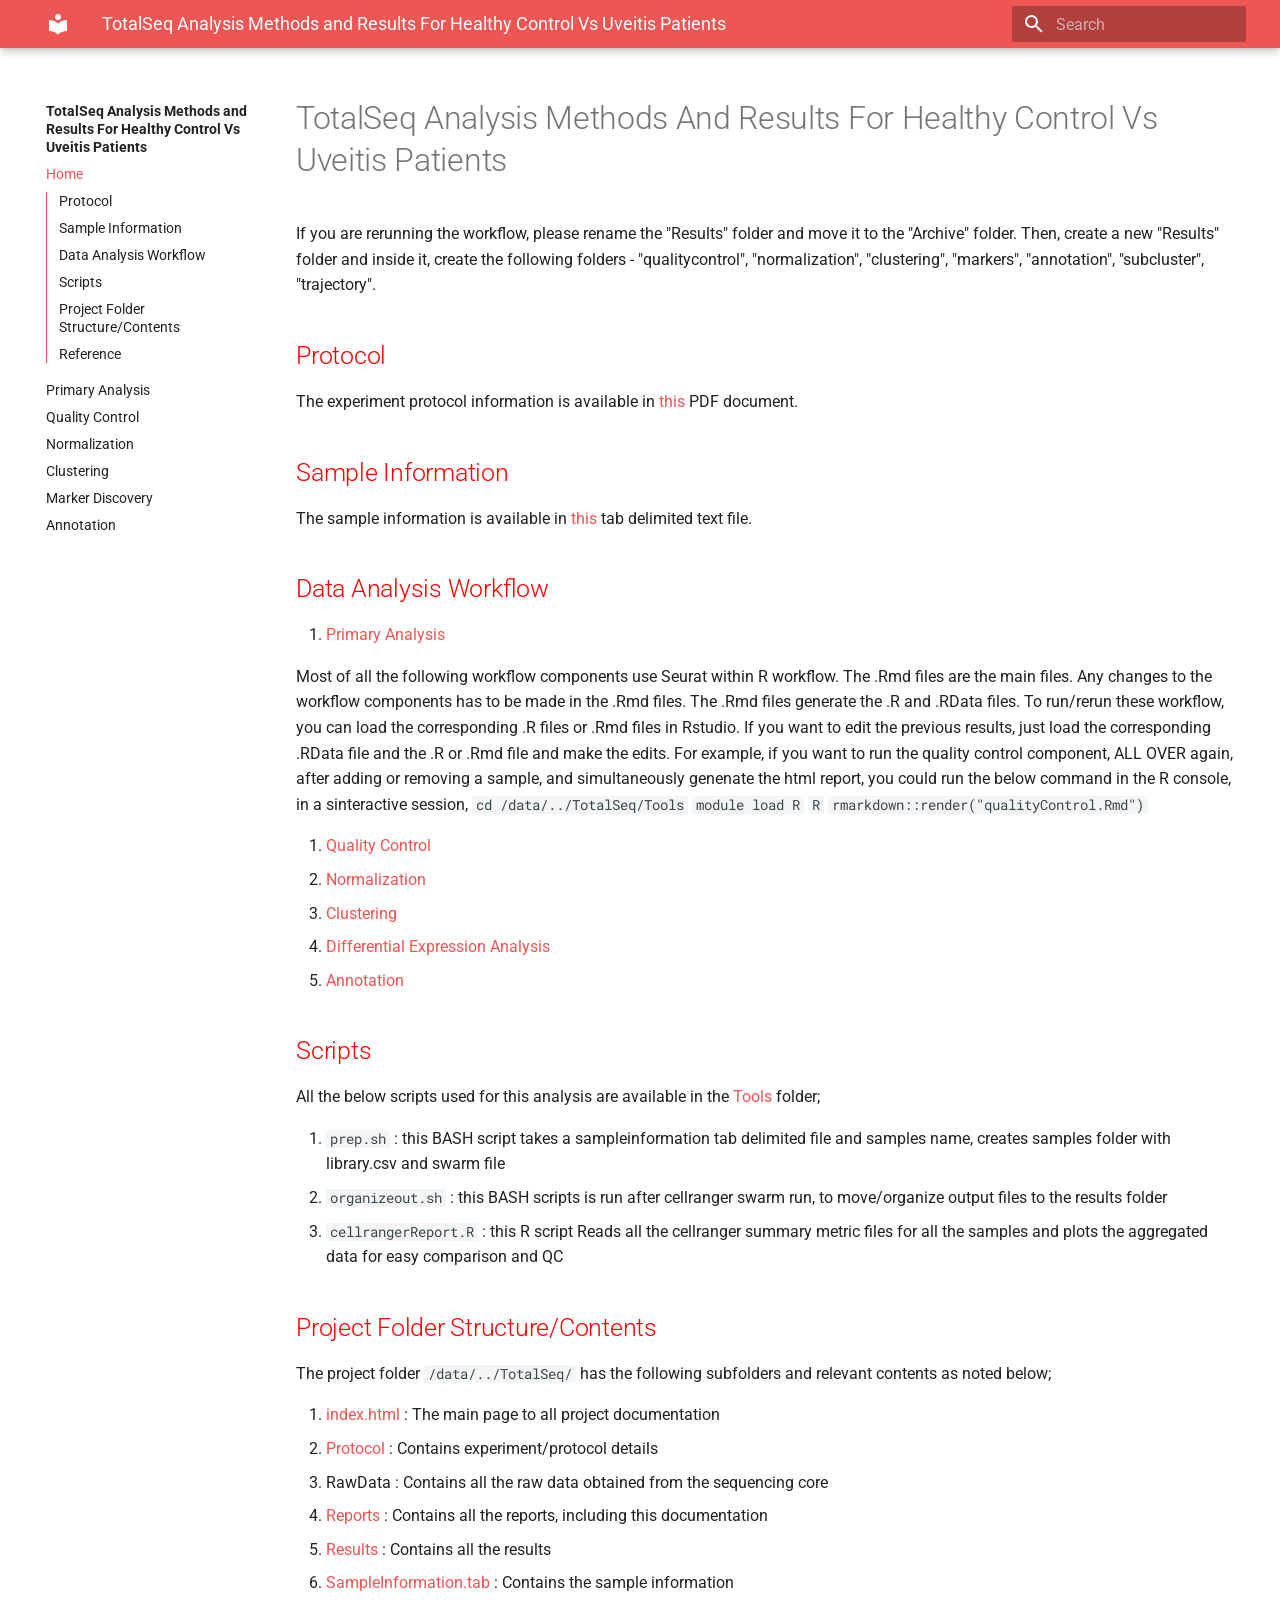
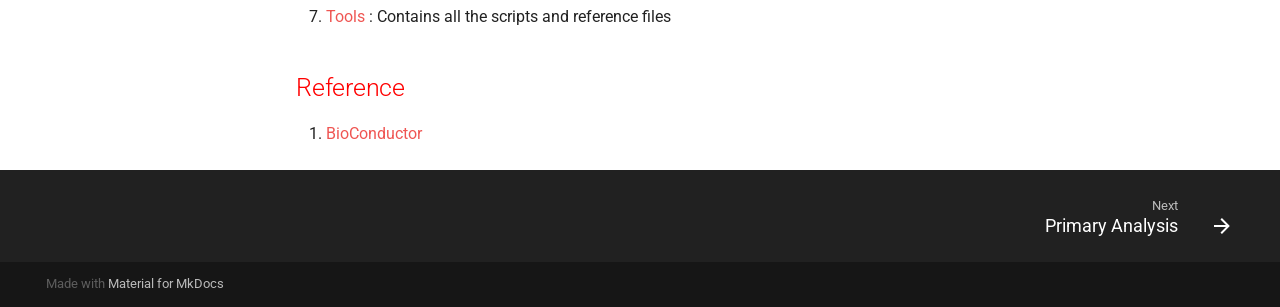
==== commit 2eb40322: "Update index.html" ====
--- a/docs/index.html
+++ b/docs/index.html
@@ -366,9 +366,9 @@
 <p>If you are rerunning the workflow, please rename the "Results" folder and move it to the "Archive" folder.
 Then, create a new "Results" folder and inside it, create the following folders - "qualitycontrol", "normalization", "clustering", "markers", "annotation", "subcluster", "trajectory".</p>
 <h2 id="protocol">Protocol</h2>
-<p>The experiment protocol information is available in <a href="../../Protocol/TotalseqA_Protocol.pdf">this</a> PDF document.</p>
+<p>The experiment protocol information is available in <a href="https://github.com/PulakNath/bcr-uveitis/blob/main/Protocols/TotalseqA_Protocol.pdf">this</a> PDF document.</p>
 <h2 id="sample-information">Sample Information</h2>
-<p>The sample information is available in <a href="../../SampleInformation.tab">this</a> tab delimited text file.</p>
+<p>The sample information is available in <a href="https://github.com/PulakNath/bcr-uveitis/blob/main/SampleInformation.tab">this</a> tab delimited text file.</p>
 <h2 id="data-analysis-workflow">Data Analysis Workflow</h2>
 <ol>
 <li><a href="primary-analysis.html">Primary Analysis</a></li>
@@ -392,7 +392,7 @@
 <li><a href="annotation.html">Annotation</a></li>
 </ol>
 <h2 id="scripts">Scripts</h2>
-<p>All the below scripts used for this analysis are available in the <a href="https://github.com/NIH-NEI/bcr-uveitis/tree/main/Tools" target="_blank" rel="noopener noreferrer">Tools</a> folder;</p>
+<p>All the below scripts used for this analysis are available in the <a href="https://github.com/PulakNath/bcr-uveitis/tree/main/Tools" target="_blank" rel="noopener noreferrer">Tools</a> folder;</p>
 <ol>
 <li><code>prep.sh</code> : this BASH script takes a sampleinformation tab delimited file and samples name, creates samples folder with library.csv and swarm file</li>
 <li><code>organizeout.sh</code> : this BASH scripts is run after cellranger swarm run, to move/organize output files to the results folder</li>
@@ -402,12 +402,12 @@
 <p>The project folder <code>/data/../TotalSeq/</code> has the following subfolders and relevant contents as noted below;</p>
 <ol>
 <li><a href="index.html">index.html</a> : The main page to all project documentation</li>
-<li><a href="https://github.com/NIH-NEI/bcr-uveitis/tree/main/Protocol" target="_blank" rel="noopener noreferrer">Protocol</a> : Contains experiment/protocol details</li>
+<li><a href="https://github.com/PulakNath/bcr-uveitis/tree/main/Protocol" target="_blank" rel="noopener noreferrer">Protocol</a> : Contains experiment/protocol details</li>
 <li>RawData : Contains all the raw data obtained from the sequencing core</li>
-<li><a href="https://github.com/NIH-NEI/bcr-uveitis/tree/main/Reports" target="_blank" rel="noopener noreferrer">Reports</a> : Contains all the reports, including this documentation</li>
-<li><a href="https://github.com/NIH-NEI/bcr-uveitis/tree/main/Results" target="_blank" rel="noopener noreferrer">Results</a> : Contains all the results</li>
-<li><a href="https://github.com/NIH-NEI/bcr-uveitis/tree/main/SampleInformation.tab" target="_blank" rel="noopener noreferrer">SampleInformation.tab</a> : Contains the sample information</li>
-<li><a href="https://github.com/NIH-NEI/bcr-uveitis/tree/main/Tools" target="_blank" rel="noopener noreferrer">Tools</a> : Contains all the scripts and reference files</li>
+<li><a href="https://github.com/PulakNath/bcr-uveitis/tree/main/docs" target="_blank" rel="noopener noreferrer">Reports</a> : Contains all the reports, including this documentation</li>
+<li><a href="https://github.com/PulakNath/bcr-uveitis/tree/main/Results" target="_blank" rel="noopener noreferrer">Results</a> : Contains all the results</li>
+<li><a href="hhttps://github.com/PulakNath/bcr-uveitis/tree/main/SampleInformation.tab" target="_blank" rel="noopener noreferrer">SampleInformation.tab</a> : Contains the sample information</li>
+<li><a href="https://github.com/PulakNath/bcr-uveitis/tree/main/Tools" target="_blank" rel="noopener noreferrer">Tools</a> : Contains all the scripts and reference files</li>
 </ol>
 <h2 id="reference">Reference</h2>
 <ol>
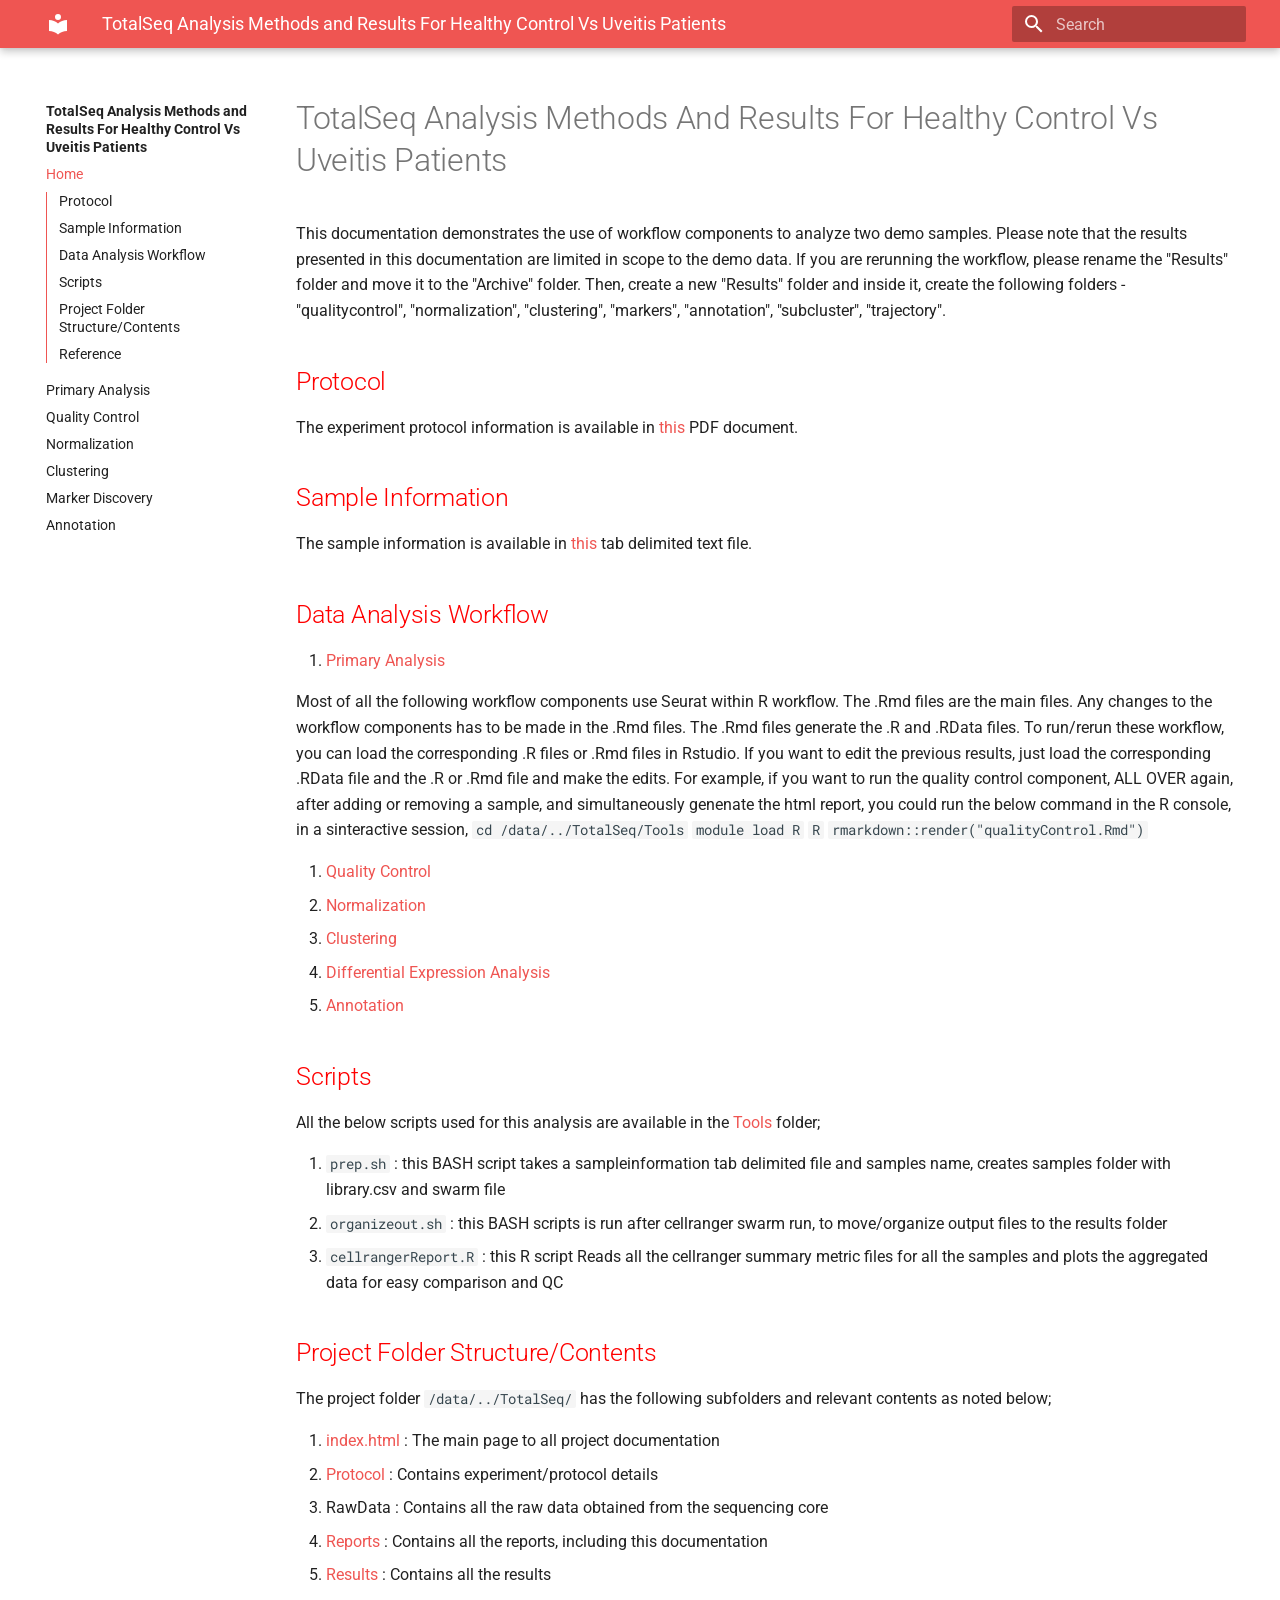
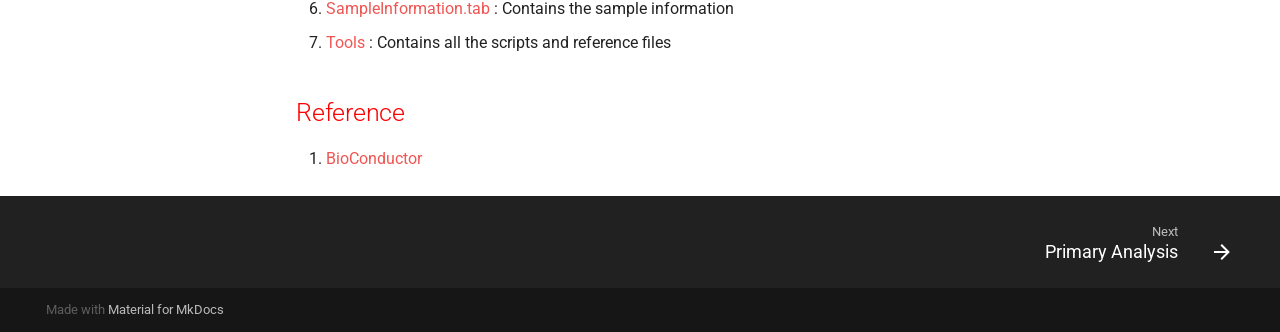
==== commit 95a2fb6e: "Update index.html" ====
--- a/docs/index.html
+++ b/docs/index.html
@@ -363,7 +363,7 @@
 
 
                 <h1 id="totalseq-analysis-methods-and-results-for-healthy-control-vs-uveitis-patients">TotalSeq Analysis Methods And Results For Healthy Control Vs Uveitis Patients</h1>
-<p>If you are rerunning the workflow, please rename the "Results" folder and move it to the "Archive" folder.
+<p>This documentation demonstrates the use of workflow components to analyze two demo samples. Please note that the results presented in this documentation are limited in scope to the demo data. If you are rerunning the workflow, please rename the "Results" folder and move it to the "Archive" folder.
 Then, create a new "Results" folder and inside it, create the following folders - "qualitycontrol", "normalization", "clustering", "markers", "annotation", "subcluster", "trajectory".</p>
 <h2 id="protocol">Protocol</h2>
 <p>The experiment protocol information is available in <a href="https://github.com/PulakNath/bcr-uveitis/blob/main/Protocols/TotalseqA_Protocol.pdf">this</a> PDF document.</p>
@@ -402,11 +402,11 @@
 <p>The project folder <code>/data/../TotalSeq/</code> has the following subfolders and relevant contents as noted below;</p>
 <ol>
 <li><a href="index.html">index.html</a> : The main page to all project documentation</li>
-<li><a href="https://github.com/PulakNath/bcr-uveitis/tree/main/Protocol" target="_blank" rel="noopener noreferrer">Protocol</a> : Contains experiment/protocol details</li>
+<li><a href="https://github.com/PulakNath/bcr-uveitis/tree/main/Protocols" target="_blank" rel="noopener noreferrer">Protocol</a> : Contains experiment/protocol details</li>
 <li>RawData : Contains all the raw data obtained from the sequencing core</li>
 <li><a href="https://github.com/PulakNath/bcr-uveitis/tree/main/docs" target="_blank" rel="noopener noreferrer">Reports</a> : Contains all the reports, including this documentation</li>
 <li><a href="https://github.com/PulakNath/bcr-uveitis/tree/main/Results" target="_blank" rel="noopener noreferrer">Results</a> : Contains all the results</li>
-<li><a href="hhttps://github.com/PulakNath/bcr-uveitis/tree/main/SampleInformation.tab" target="_blank" rel="noopener noreferrer">SampleInformation.tab</a> : Contains the sample information</li>
+<li><a href="https://github.com/PulakNath/bcr-uveitis/tree/main/SampleInformation.tab" target="_blank" rel="noopener noreferrer">SampleInformation.tab</a> : Contains the sample information</li>
 <li><a href="https://github.com/PulakNath/bcr-uveitis/tree/main/Tools" target="_blank" rel="noopener noreferrer">Tools</a> : Contains all the scripts and reference files</li>
 </ol>
 <h2 id="reference">Reference</h2>
